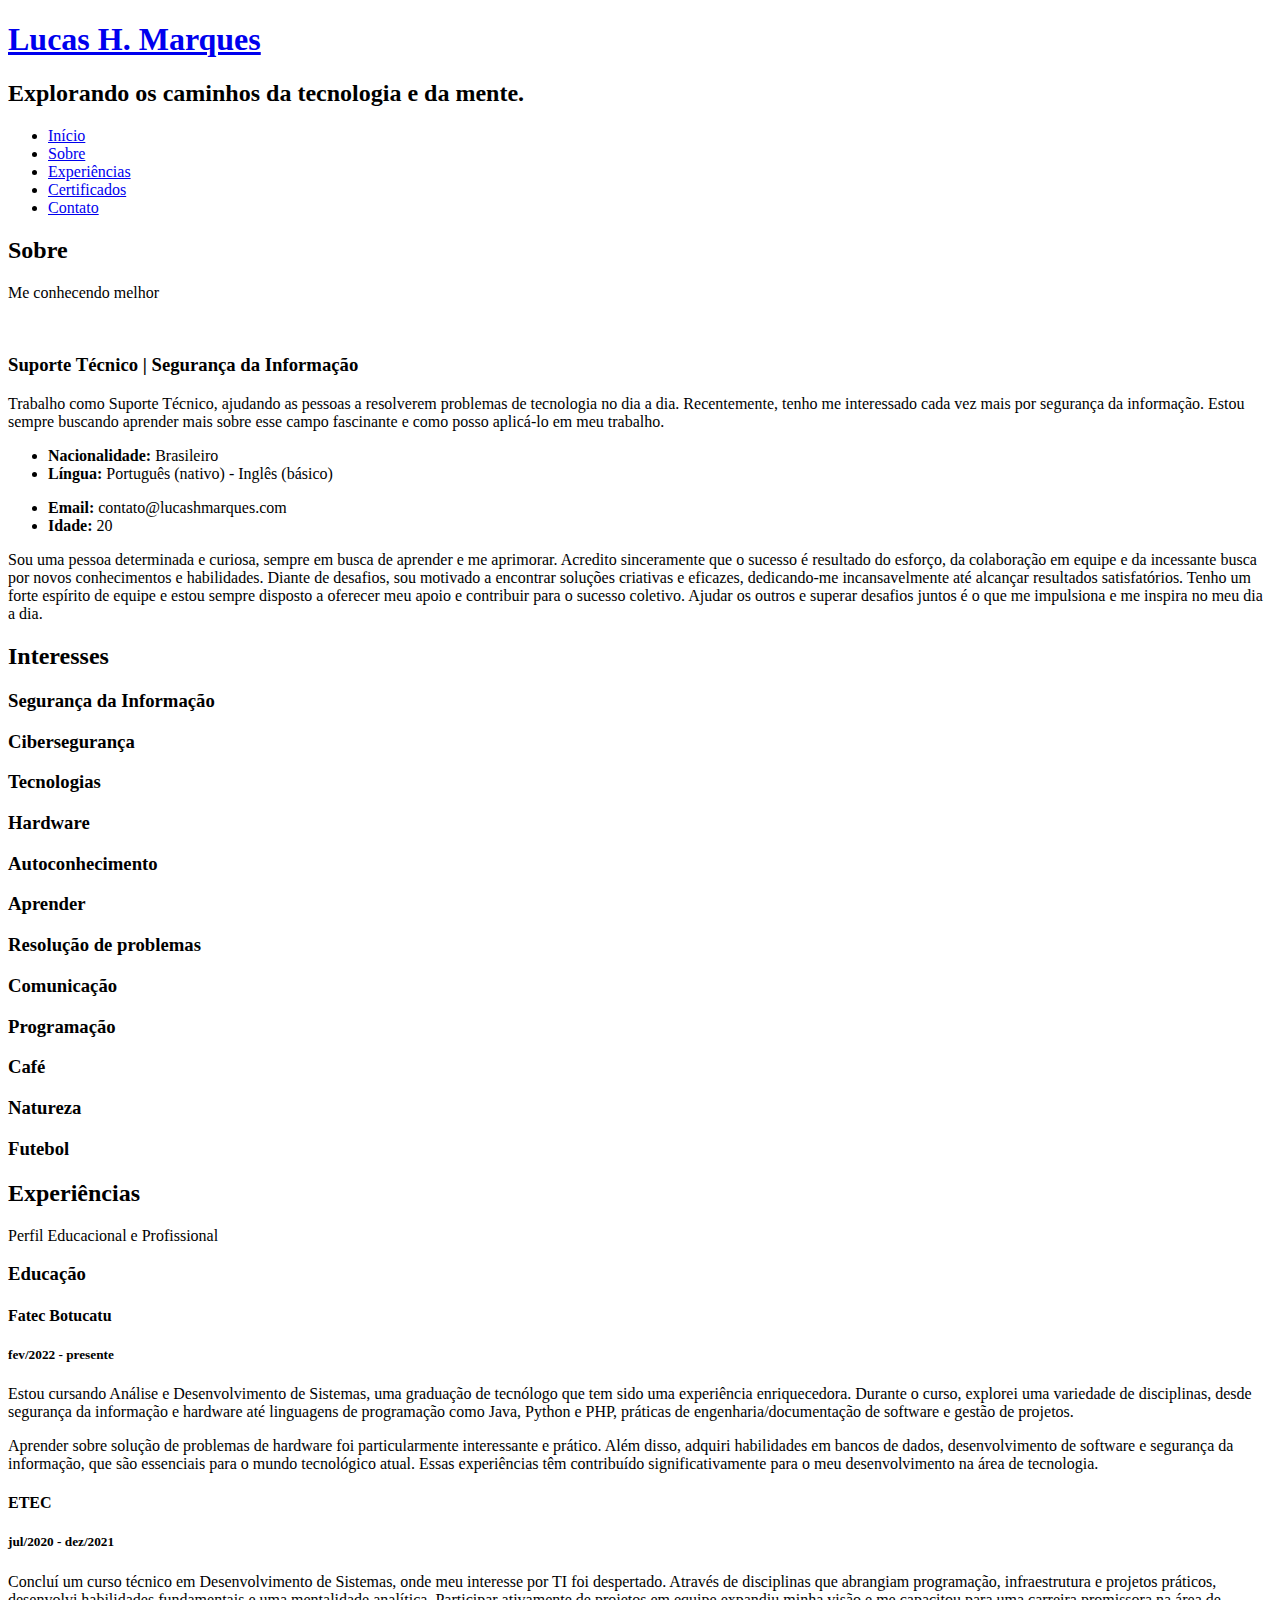
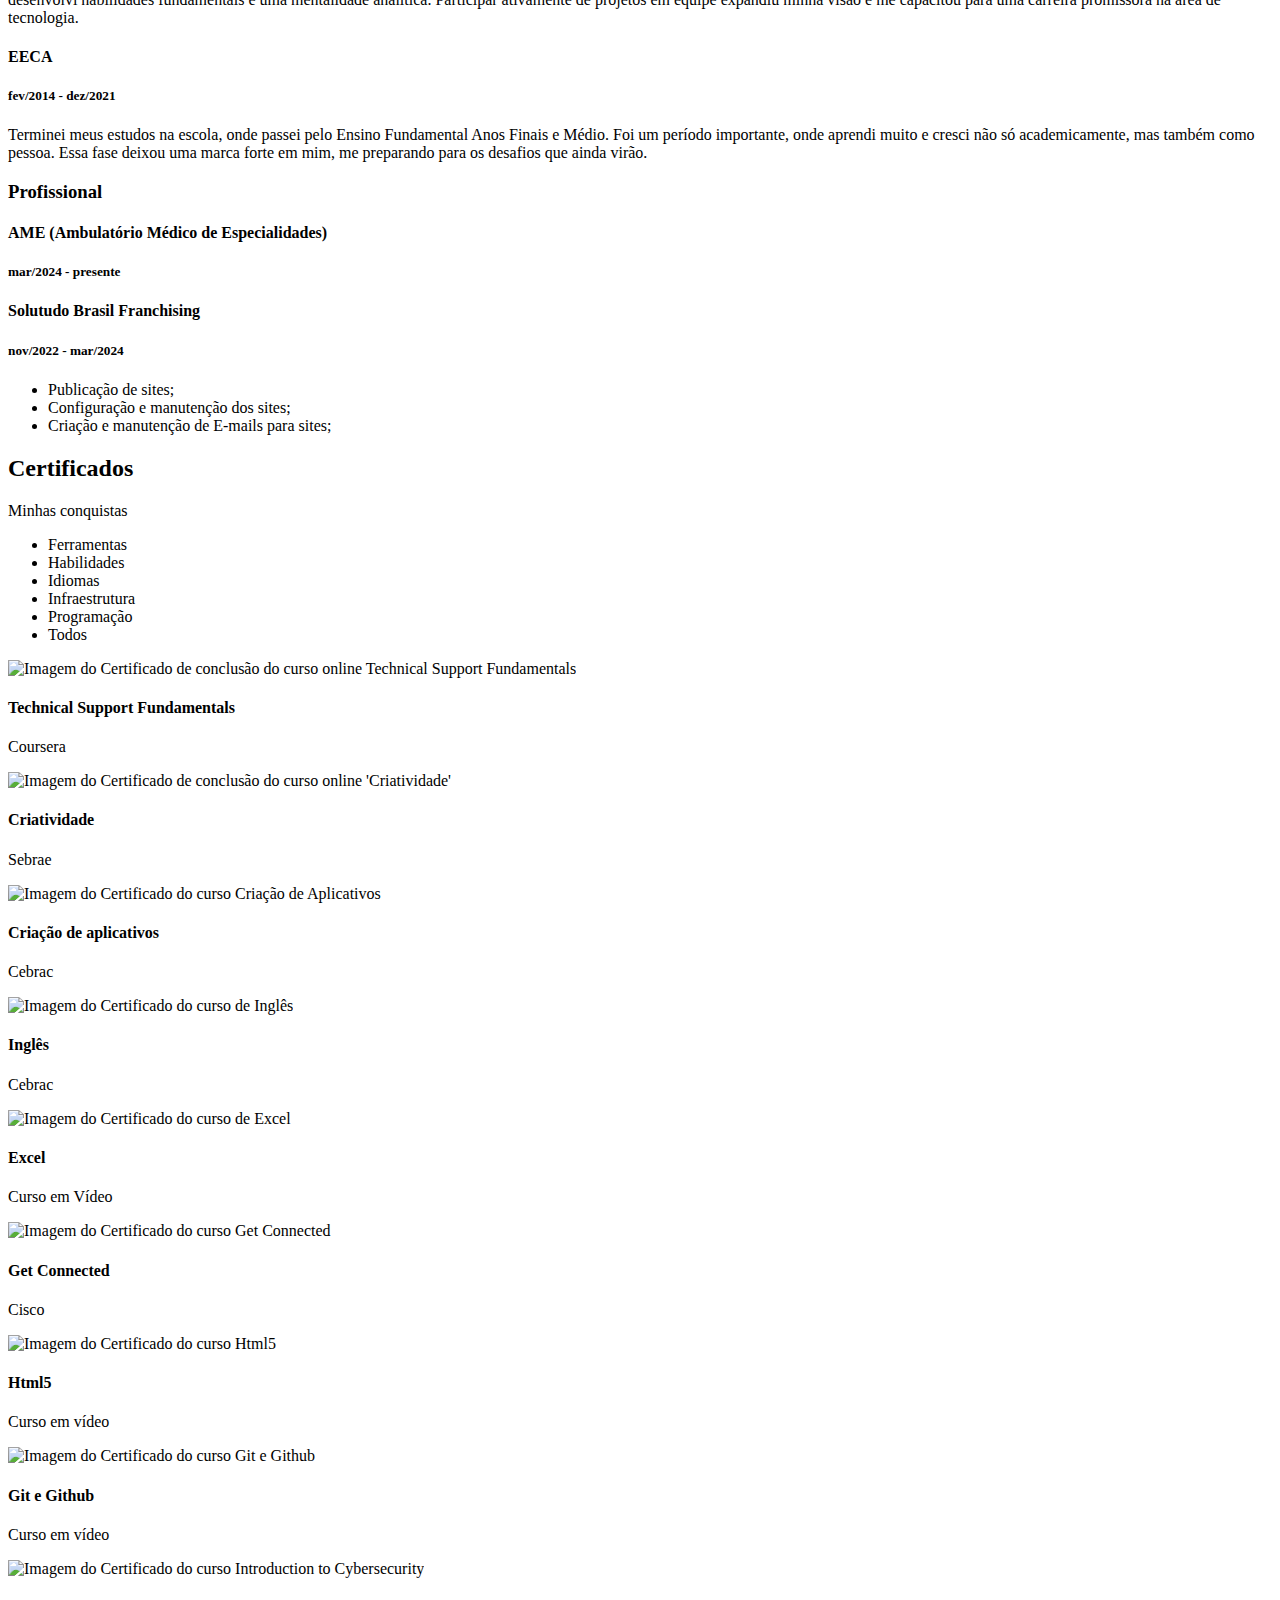
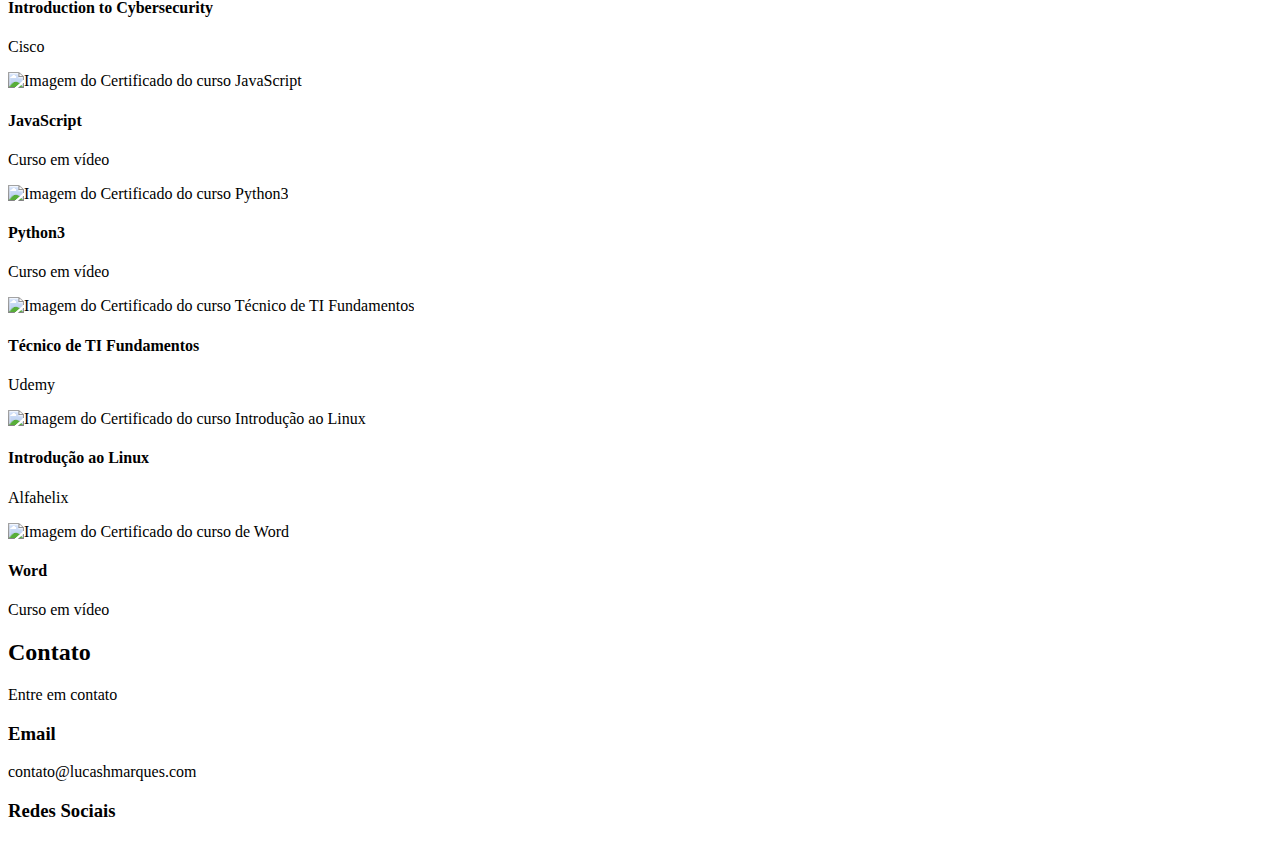
==== index.html @ aad7f7de "Correções" ====
<!DOCTYPE html>
<html lang="pt-br">

<head>
  <meta charset="utf-8">
  <meta content="width=device-width, initial-scale=1.0" name="viewport">  

  <title>Lucas Henrique Marques</title>
  <meta
    content="Lucas H. Marques - Profissional de Suporte Técnico com foco em transição para Analista de Segurança da Informação. Explore minha trajetória profissional, certificações e experiências na área de Tecnologia da Informação."
    name="description">
  <meta
    content="Lucas Henrique Marques, Tecnologia da Informação, Suporte Técnico, Segurança da Informação, Certificados, Experiência Profissional, Educação em Tecnologia, Cibersegurança, Portfólio de Projetos, Infraestrutura de TI, Portfólio, Currículo"
    name="keywords">

  <!-- Favicons -->
  <link href="assets/img/favicon.webp" rel="icon">
  <link href="assets/img/favicon.webp" rel="apple-touch-icon">

  <!-- Google Fonts -->
  <link
    href="https://fonts.googleapis.com/css?family=Open+Sans:300,300i,400,400i,600,600i,700,700i|Raleway:300,300i,400,400i,500,500i,600,600i,700,700i|Poppins:300,300i,400,400i,500,500i,600,600i,700,700i"
    rel="stylesheet">

  <!-- Vendor CSS Files -->
  <link href="assets/vendor/bootstrap/css/bootstrap.min.css" rel="stylesheet">
  <link href="assets/vendor/bootstrap-icons/bootstrap-icons.css" rel="stylesheet">
  <link href="assets/vendor/boxicons/css/boxicons.min.css" rel="stylesheet">
  <link href="assets/vendor/glightbox/css/glightbox.min.css" rel="stylesheet">
  <link href="assets/vendor/remixicon/remixicon.css" rel="stylesheet">
  <link href="assets/vendor/swiper/swiper-bundle.min.css" rel="stylesheet">

  <!-- Template Main CSS File -->
  <link href="assets/css/style.css" rel="stylesheet">

  <!-- =======================================================
  * Template Name: Personal
  * Template URL: https://bootstrapmade.com/personal-free-resume-bootstrap-template/
  * Updated: Mar 17 2024 with Bootstrap v5.3.3
  * Author: BootstrapMade.com
  * License: https://bootstrapmade.com/license/
  ======================================================== -->
</head>

<body>

  <!-- ======= Header ======= -->
  <header id="header">
    <div class="container">

      <h1><a href="index.html">Lucas H. Marques</a></h1>
      
      <h2>Explorando os caminhos da <span>tecnologia</span> e da <span>mente</span>.</h2>

      <nav id="navbar" class="navbar">
        <ul>
          <li><a class="nav-link active" href="#header">Início</a></li>
          <li><a class="nav-link" href="#about">Sobre</a></li>
          <li><a class="nav-link" href="#resume">Experiências</a></li>
          <li><a class="nav-link" href="#portfolio">Certificados</a></li>
          <li><a class="nav-link" href="#contact">Contato</a></li>
        </ul>
        <i class="bi bi-list mobile-nav-toggle"></i>
      </nav><!-- .navbar -->

      <div class="social-links">
        <a href="https://www.linkedin.com/in/lucashenriquemarques" class="linkedin" target="_blank" aria-label="Botão para acessar linkedin"><i
            class="bi bi-linkedin"></i></a>
        <a href="https://github.com/LucasHMarques1" class="github" target="_blank" aria-label="Botão para acessar Github"><i class="bi bi-github"></i></a>
        <a href="https://www.instagram.com/lucashmarques_" class="instagram" target="_blank" aria-label="Botão para acessar instagram"><i
            class="bi bi-instagram"></i></a>
      </div>

    </div>
  </header><!-- End Header -->

  <!-- ======= About Section ======= -->
  <section id="about" class="about">

    <!-- ======= About Me ======= -->
    <div class="about-me container">

      <div class="section-title">
        <h2>Sobre</h2>
        <p>Me conhecendo melhor</p>
      </div>

      <div class="row">
        <div class="col-lg-4" data-aos="fade-right">
          <img src="assets/img/me.webp" class="img-fluid" alt="">
        </div>
        <div class="col-lg-8 pt-4 pt-lg-0 content" data-aos="fade-left">
          <h3>Suporte Técnico | Segurança da Informação</h3>
          <p class="fst-italic">
            Trabalho como Suporte Técnico, ajudando as pessoas a resolverem problemas de tecnologia no dia a dia.
            Recentemente, tenho me interessado cada vez mais por segurança da informação. Estou sempre buscando aprender
            mais sobre esse campo fascinante e como posso aplicá-lo em meu trabalho.
          </p>
          <div class="row">
            <div class="col-lg-6">
              <ul>
                <li><i class="bi bi-chevron-right"></i> <strong>Nacionalidade:</strong> <span>Brasileiro</span></li>
                <li><i class="bi bi-chevron-right"></i> <strong>Língua:</strong> <span>Português (nativo) - Inglês
                    (básico)</span></li>
              </ul>
            </div>
            <div class="col-lg-6">
              <ul>
                <li><i class="bi bi-chevron-right"></i> <strong>Email:</strong> <span>contato@lucashmarques.com</span>
                </li>
                <li><i class="bi bi-chevron-right"></i> <strong>Idade:</strong> <span>20</span></li>
              </ul>
            </div>
          </div>
          <p>
            Sou uma pessoa determinada e curiosa, sempre em busca de aprender e me aprimorar. Acredito sinceramente que
            o sucesso é resultado do esforço, da colaboração em equipe e da incessante busca por novos conhecimentos e
            habilidades. Diante de desafios, sou motivado a encontrar soluções criativas e eficazes, dedicando-me
            incansavelmente até alcançar resultados satisfatórios. Tenho um forte espírito de equipe e estou sempre
            disposto a oferecer meu apoio e contribuir para o sucesso coletivo. Ajudar os outros e superar desafios
            juntos é o que me impulsiona e me inspira no meu dia a dia.
          </p>
        </div>
      </div>

    </div><!-- End About Me -->


    <!-- ======= Interests ======= -->
    <div class="interests container">

      <div class="section-title">
        <h2>Interesses</h2>
      </div>

      <div class="row">
        <div class="col-lg-3 col-md-4">
          <div class="icon-box">
            <i class="ri-lock-line" style="color: #ffbb2c;"></i>
            <h3>Segurança da Informação</h3>
          </div>
        </div>
        <div class="col-lg-3 col-md-4 mt-4 mt-md-0">
          <div class="icon-box">
            <i class="ri-shield-star-line" style="color: #5578ff;"></i>
            <h3>Cibersegurança</h3>
          </div>
        </div>
        <div class="col-lg-3 col-md-4 mt-4 mt-md-0">
          <div class="icon-box">
            <i class="ri-settings-3-line" style="color: #e80368;"></i>
            <h3>Tecnologias</h3>
          </div>
        </div>
        <div class="col-lg-3 col-md-4 mt-4 mt-lg-0">
          <div class="icon-box">
            <i class="ri-cpu-line" style="color: #e361ff;"></i>
            <h3>Hardware</h3>
          </div>
        </div>
        <div class="col-lg-3 col-md-4 mt-4">
          <div class="icon-box">
            <i class="ri-lightbulb-flash-line" style="color: #47aeff;"></i>
            <h3>Autoconhecimento</h3>
          </div>
        </div>
        <div class="col-lg-3 col-md-4 mt-4">
          <div class="icon-box">
            <i class="ri-book-line" style="color: #ffa76e;"></i>
            <h3>Aprender</h3>
          </div>
        </div>
        <div class="col-lg-3 col-md-4 mt-4">
          <div class="icon-box">
            <i class="ri-tools-line" style="color: #11dbcf;"></i>
            <h3>Resolução de problemas</h3>
          </div>
        </div>
        <div class="col-lg-3 col-md-4 mt-4">
          <div class="icon-box">
            <i class="ri-chat-3-line" style="color: #4233ff;"></i>
            <h3>Comunicação</h3>
          </div>
        </div>
        <div class="col-lg-3 col-md-4 mt-4">
          <div class="icon-box">
            <i class="ri-code-s-slash-line" style="color: #b2904f;"></i>
            <h3>Programação</h3>
          </div>
        </div>
        <div class="col-lg-3 col-md-4 mt-4">
          <div class="icon-box">
            <i class="ri-cup-line" style="color: #b20969;"></i>
            <h3>Café</h3>
          </div>
        </div>
        <div class="col-lg-3 col-md-4 mt-4">
          <div class="icon-box">
            <i class="ri-tree-line" style="color: #ff5828;"></i>
            <h3>Natureza</h3>
          </div>
        </div>
        <div class="col-lg-3 col-md-4 mt-4">
          <div class="icon-box">
            <i class="ri-football-line" style="color: #29cc61;"></i>
            <h3>Futebol</h3>
          </div>
        </div>
      </div>

    </div><!-- End Interests -->



  </section><!-- End About Section -->

  <!-- ======= Resume Section ======= -->
  <section id="resume" class="resume">
    <div class="container">

      <div class="section-title">
        <h2>Experiências</h2>
        <p>Perfil Educacional e Profissional</p>
      </div>

      <div class="row">
        <div class="col-lg-6">
          <h3 class="resume-title">Educação</h3>
          <div class="resume-item">
            <h4>Fatec Botucatu</h4>
            <h5>fev/2022 - presente</h5>
            <p>Estou cursando Análise e Desenvolvimento de Sistemas, uma graduação de tecnólogo que tem sido uma
              experiência enriquecedora. Durante o curso, explorei uma variedade de disciplinas, desde segurança da
              informação e hardware até linguagens de programação como Java, Python e PHP, práticas de
              engenharia/documentação de software e gestão de projetos.</p>
            <p>Aprender sobre solução de problemas de hardware foi particularmente interessante e prático. Além disso,
              adquiri habilidades em bancos de dados, desenvolvimento de software e segurança da informação, que são
              essenciais para o mundo tecnológico atual. Essas experiências têm contribuído significativamente para o
              meu desenvolvimento na área de tecnologia.</p>
          </div>

          <div class="resume-item">
            <h4>ETEC</h4>
            <h5>jul/2020 - dez/2021</h5>
            <p>Concluí um curso técnico em Desenvolvimento de Sistemas, onde meu interesse por TI foi despertado.
              Através de disciplinas que abrangiam programação, infraestrutura e projetos práticos, desenvolvi
              habilidades fundamentais e uma mentalidade analítica. Participar ativamente de projetos em equipe expandiu
              minha visão e me capacitou para uma carreira promissora na área de tecnologia.</p>
          </div>

          <div class="resume-item">
            <h4>EECA</h4>
            <h5>fev/2014 - dez/2021</h5>
            <p>Terminei meus estudos na escola, onde passei pelo Ensino Fundamental Anos Finais e Médio. Foi um período
              importante, onde aprendi muito e cresci não só academicamente, mas também como pessoa. Essa fase deixou
              uma marca forte em mim, me preparando para os desafios que ainda virão.</p>
          </div>
        </div>

        <div class="col-lg-6">
          <h3 class="resume-title">Profissional</h3>
          <div class="resume-item">
            <h4>AME (Ambulatório Médico de Especialidades)</h4>
            <h5>mar/2024 - presente</h5>
          </div>
          <div class="resume-item">
            <h4>Solutudo Brasil Franchising</h4>
            <h5>nov/2022 - mar/2024</h5>
            <p>
            <ul>
              <li>Publicação de sites;</li>
              <li>Configuração e manutenção dos sites;</li>
              <li>Criação e manutenção de E-mails para sites;</li>
            </ul>
            </p>
          </div>
        </div>
      </div>

    </div>
  </section><!-- End Resume Section -->

  <!-- ======= Portfolio Section ======= -->
  <section id="portfolio" class="portfolio">
    <div class="container">

      <div class="section-title">
        <h2>Certificados</h2>
        <p>Minhas conquistas</p>
      </div>

      <div class="row">
        <div class="col-lg-12 d-flex justify-content-center">
          <ul id="portfolio-flters">
            <li data-filter=".filter-ferramentas">Ferramentas</li>
            <li data-filter=".filter-habilidades">Habilidades</li>
            <li data-filter=".filter-idiomas">Idiomas</li>
            <li data-filter=".filter-infraestrutura">Infraestrutura</li>
            <li data-filter=".filter-programacao">Programação</li>
            <li data-filter="*" class="filter-active">Todos</li>
          </ul>
        </div>
      </div>

      <div class="row portfolio-container">

        <div class="col-lg-4 col-md-6 portfolio-item filter-infraestrutura">
          <div class="portfolio-wrap">
            <img src="assets/img/portfolio/technical_support_fundamentals.webp" class="img-fluid"
              alt="Imagem do Certificado de conclusão do curso online Technical Support Fundamentals">
            <div class="portfolio-info">
              <h4>Technical Support Fundamentals</h4>
              <p>Coursera</p>
              <div class="portfolio-links">
                <a href="assets/img/portfolio/technical_support_fundamentals.webp" data-gallery="portfolioGallery"
                  class="portfolio-lightbox" title="Technical Support Fundamentals"><i class="bx bx-plus"></i></a>
              </div>
            </div>
          </div>
        </div>

        <div class="col-lg-4 col-md-6 portfolio-item filter-habilidades">
          <div class="portfolio-wrap">
            <img src="assets/img/portfolio/criatividade.webp" class="img-fluid"
              alt="Imagem do Certificado de conclusão do curso online 'Criatividade'">
            <div class="portfolio-info">
              <h4>Criatividade</h4>
              <p>Sebrae</p>
              <div class="portfolio-links">
                <a href="assets/img/portfolio/criatividade.webp" data-gallery="portfolioGallery"
                  class="portfolio-lightbox" title="Criatividade"><i class="bx bx-plus"></i></a>
              </div>
            </div>
          </div>
        </div>

        <div class="col-lg-4 col-md-6 portfolio-item filter-programacao">
          <div class="portfolio-wrap">
            <img src="assets/img/portfolio/criacao_de_aplicativos.webp" class="img-fluid"
              alt="Imagem do Certificado do curso Criação de Aplicativos">
            <div class="portfolio-info">
              <h4>Criação de aplicativos</h4>
              <p>Cebrac</p>
              <div class="portfolio-links">
                <a href="assets/img/portfolio/criacao_de_aplicativos.webp" data-gallery="portfolioGallery"
                  class="portfolio-lightbox" title="Criação de aplicativos"><i class="bx bx-plus"></i></a>
              </div>
            </div>
          </div>
        </div>

        <div class="col-lg-4 col-md-6 portfolio-item filter-idiomas">
          <div class="portfolio-wrap">
            <img src="assets/img/portfolio/ingles.webp" class="img-fluid"
              alt="Imagem do Certificado do curso de Inglês">
            <div class="portfolio-info">
              <h4>Inglês</h4>
              <p>Cebrac</p>
              <div class="portfolio-links">
                <a href="assets/img/portfolio/ingles.webp" data-gallery="portfolioGallery" class="portfolio-lightbox"
                  title="Inglês"><i class="bx bx-plus"></i></a>
              </div>
            </div>
          </div>
        </div>

        <div class="col-lg-4 col-md-6 portfolio-item filter-ferramentas">
          <div class="portfolio-wrap">
            <img src="assets/img/portfolio/excel.webp" class="img-fluid" alt="Imagem do Certificado do curso de Excel">
            <div class="portfolio-info">
              <h4>Excel</h4>
              <p>Curso em Vídeo</p>
              <div class="portfolio-links">
                <a href="assets/img/portfolio/excel.webp" data-gallery="portfolioGallery" class="portfolio-lightbox"
                  title="Excel"><i class="bx bx-plus"></i></a>
              </div>
            </div>
          </div>
        </div>

        <div class="col-lg-4 col-md-6 portfolio-item filter-infraestrutura">
          <div class="portfolio-wrap">
            <img src="assets/img/portfolio/get_connected.webp" class="img-fluid"
              alt="Imagem do Certificado do curso Get Connected">
            <div class="portfolio-info">
              <h4>Get Connected</h4>
              <p>Cisco</p>
              <div class="portfolio-links">
                <a href="assets/img/portfolio/get_connected.webp" data-gallery="portfolioGallery"
                  class="portfolio-lightbox" title="Get Connected"><i class="bx bx-plus"></i></a>
              </div>
            </div>
          </div>
        </div>

        <div class="col-lg-4 col-md-6 portfolio-item filter-programacao">
          <div class="portfolio-wrap">
            <img src="assets/img/portfolio/html5.webp" class="img-fluid" alt="Imagem do Certificado do curso Html5">
            <div class="portfolio-info">
              <h4>Html5</h4>
              <p>Curso em vídeo</p>
              <div class="portfolio-links">
                <a href="assets/img/portfolio/html5.webp" data-gallery="portfolioGallery" class="portfolio-lightbox"
                  title="Html5"><i class="bx bx-plus"></i></a>
              </div>
            </div>
          </div>
        </div>

        <div class="col-lg-4 col-md-6 portfolio-item filter-programacao">
          <div class="portfolio-wrap">
            <img src="assets/img/portfolio/git_github.webp" class="img-fluid"
              alt="Imagem do Certificado do curso Git e Github">
            <div class="portfolio-info">
              <h4>Git e Github</h4>
              <p>Curso em vídeo</p>
              <div class="portfolio-links">
                <a href="assets/img/portfolio/git_github.webp" data-gallery="portfolioGallery"
                  class="portfolio-lightbox" title="Git e Github"><i class="bx bx-plus"></i></a>
              </div>
            </div>
          </div>
        </div>

        <div class="col-lg-4 col-md-6 portfolio-item filter-infraestrutura">
          <div class="portfolio-wrap">
            <img src="assets/img/portfolio/introduction_to_cybersecurity.webp" class="img-fluid"
              alt="Imagem do Certificado do curso Introduction to Cybersecurity">
            <div class="portfolio-info">
              <h4>Introduction to Cybersecurity</h4>
              <p>Cisco</p>
              <div class="portfolio-links">
                <a href="assets/img/portfolio/introduction_to_cybersecurity.webp" data-gallery="portfolioGallery"
                  class="portfolio-lightbox" title="Introduction to Cybersecurity"><i class="bx bx-plus"></i></a>
              </div>
            </div>
          </div>
        </div>

        <div class="col-lg-4 col-md-6 portfolio-item filter-programacao">
          <div class="portfolio-wrap">
            <img src="assets/img/portfolio/javascript.webp" class="img-fluid"
              alt="Imagem do Certificado do curso JavaScript">
            <div class="portfolio-info">
              <h4>JavaScript</h4>
              <p>Curso em vídeo</p>
              <div class="portfolio-links">
                <a href="assets/img/portfolio/javascript.webp" data-gallery="portfolioGallery"
                  class="portfolio-lightbox" title="JavaScript"><i class="bx bx-plus"></i></a>
              </div>
            </div>
          </div>
        </div>

        <div class="col-lg-4 col-md-6 portfolio-item filter-programacao">
          <div class="portfolio-wrap">
            <img src="assets/img/portfolio/python3.webp" class="img-fluid" alt="Imagem do Certificado do curso Python3">
            <div class="portfolio-info">
              <h4>Python3</h4>
              <p>Curso em vídeo</p>
              <div class="portfolio-links">
                <a href="assets/img/portfolio/python3.webp" data-gallery="portfolioGallery" class="portfolio-lightbox"
                  title="Python3"><i class="bx bx-plus"></i></a>
              </div>
            </div>
          </div>
        </div>

        <div class="col-lg-4 col-md-6 portfolio-item filter-infraestrutura">
          <div class="portfolio-wrap">
            <img src="assets/img/portfolio/fundamentos_ti.webp" class="img-fluid"
              alt="Imagem do Certificado do curso Técnico de TI Fundamentos">
            <div class="portfolio-info">
              <h4>Técnico de TI Fundamentos</h4>
              <p>Udemy</p>
              <div class="portfolio-links">
                <a href="assets/img/portfolio/fundamentos_ti.webp" data-gallery="portfolioGallery"
                  class="portfolio-lightbox" title="Técnico de TI Fundamentos"><i class="bx bx-plus"></i></a>
              </div>
            </div>
          </div>
        </div>

        <div class="col-lg-4 col-md-6 portfolio-item filter-infraestrutura">
          <div class="portfolio-wrap">
            <img src="assets/img/portfolio/introducao_linux.webp" class="img-fluid"
              alt="Imagem do Certificado do curso Introdução ao Linux">
            <div class="portfolio-info">
              <h4>Introdução ao Linux</h4>
              <p>Alfahelix</p>
              <div class="portfolio-links">
                <a href="assets/img/portfolio/introducao_linux.webp" data-gallery="portfolioGallery"
                  class="portfolio-lightbox" title="Introdução ao Linux"><i class="bx bx-plus"></i></a>
              </div>
            </div>
          </div>
        </div>

        <div class="col-lg-4 col-md-6 portfolio-item filter-ferramentas">
          <div class="portfolio-wrap">
            <img src="assets/img/portfolio/word.webp" class="img-fluid" alt="Imagem do Certificado do curso de Word">
            <div class="portfolio-info">
              <h4>Word</h4>
              <p>Curso em vídeo</p>
              <div class="portfolio-links">
                <a href="assets/img/portfolio/word.webp" data-gallery="portfolioGallery" class="portfolio-lightbox"
                  title="Word"><i class="bx bx-plus"></i></a>
              </div>
            </div>
          </div>
        </div>

      </div>

    </div>
  </section><!-- End Portfolio Section -->

  <!-- ======= Contact Section ======= -->
  <section id="contact" class="contact">
    <div class="container">

      <div class="section-title">
        <h2>Contato</h2>
        <p>Entre em contato</p>
      </div>

      <div class="row mt-2">

        <div class="col-md-6 d-flex align-items-stretch">
          <div class="info-box">
            <i class="bx bx-mail-send"></i>
            <h3>Email</h3>
            <p>contato@lucashmarques.com</p>
          </div>
        </div>

        <div class="col-md-6 mt-4 mt-md-0 d-flex align-items-stretch">
          <div class="info-box">
            <i class="bx bx-share-alt"></i>
            <h3>Redes Sociais</h3>
            <div class="social-links">
              <a href="https://www.linkedin.com/in/lucashenriquemarques" class="linkedin" target="_blank" aria-label="Botão para acessar linkedin"><i
                  class="bi bi-linkedin"></i></a>
              <a href="https://github.com/LucasHMarques1" class="facebook" target="_blank" aria-label="Botão para acessar Github"><i
                  class="bi bi-github"></i></a>
              <a href="https://www.instagram.com/lucashmarques_" class="instagram" target="_blank" aria-label="Botão para acessar Instagram"><i
                  class="bi bi-instagram"></i></a>
            </div>
          </div>
        </div>
      </div>
    </div>
  </section><!-- End Contact Section -->

  <!-- Vendor JS Files -->
  <script src="assets/vendor/purecounter/purecounter_vanilla.js"></script>
  <script src="assets/vendor/bootstrap/js/bootstrap.bundle.min.js"></script>
  <script src="assets/vendor/glightbox/js/glightbox.min.js"></script>
  <script src="assets/vendor/isotope-layout/isotope.pkgd.min.js"></script>
  <script src="assets/vendor/swiper/swiper-bundle.min.js"></script>
  <script src="assets/vendor/waypoints/noframework.waypoints.js"></script>

  <!-- Template Main JS File -->
  <script src="assets/js/main.js"></script>

</body>

</html>
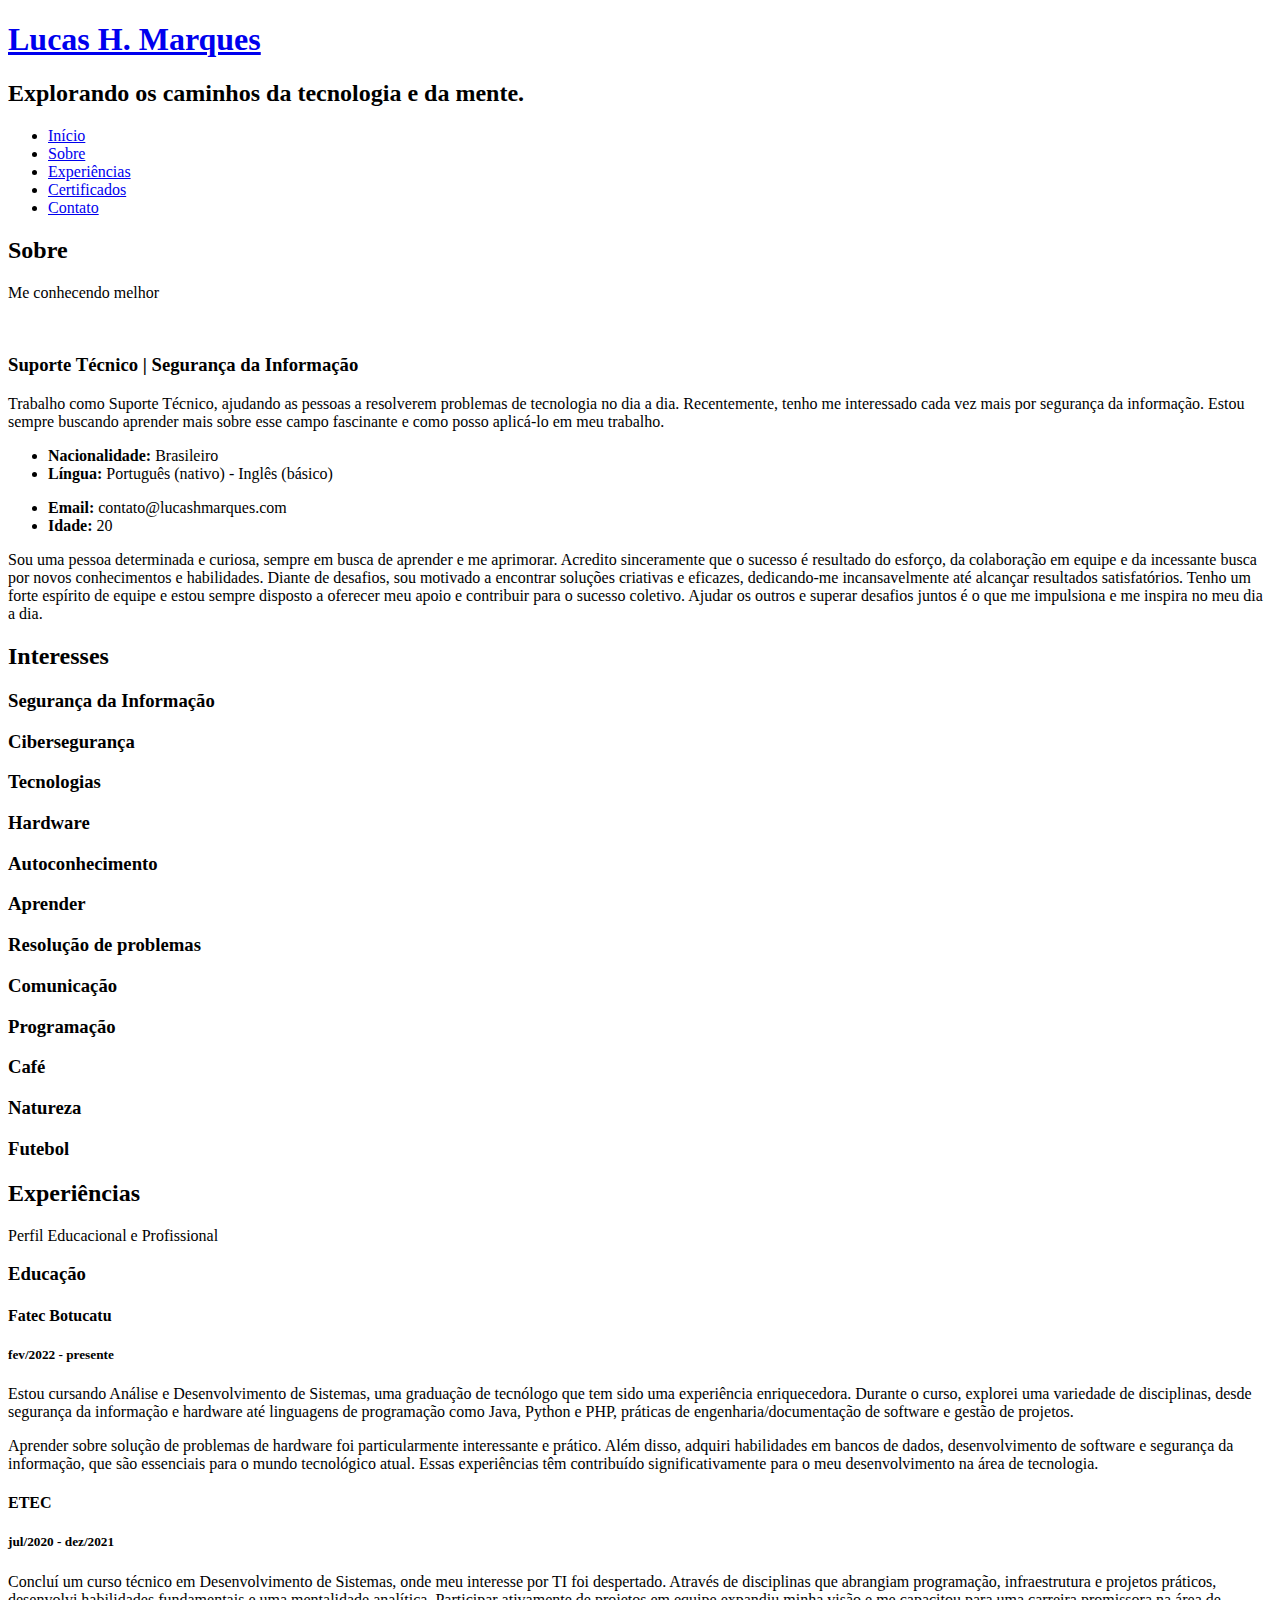
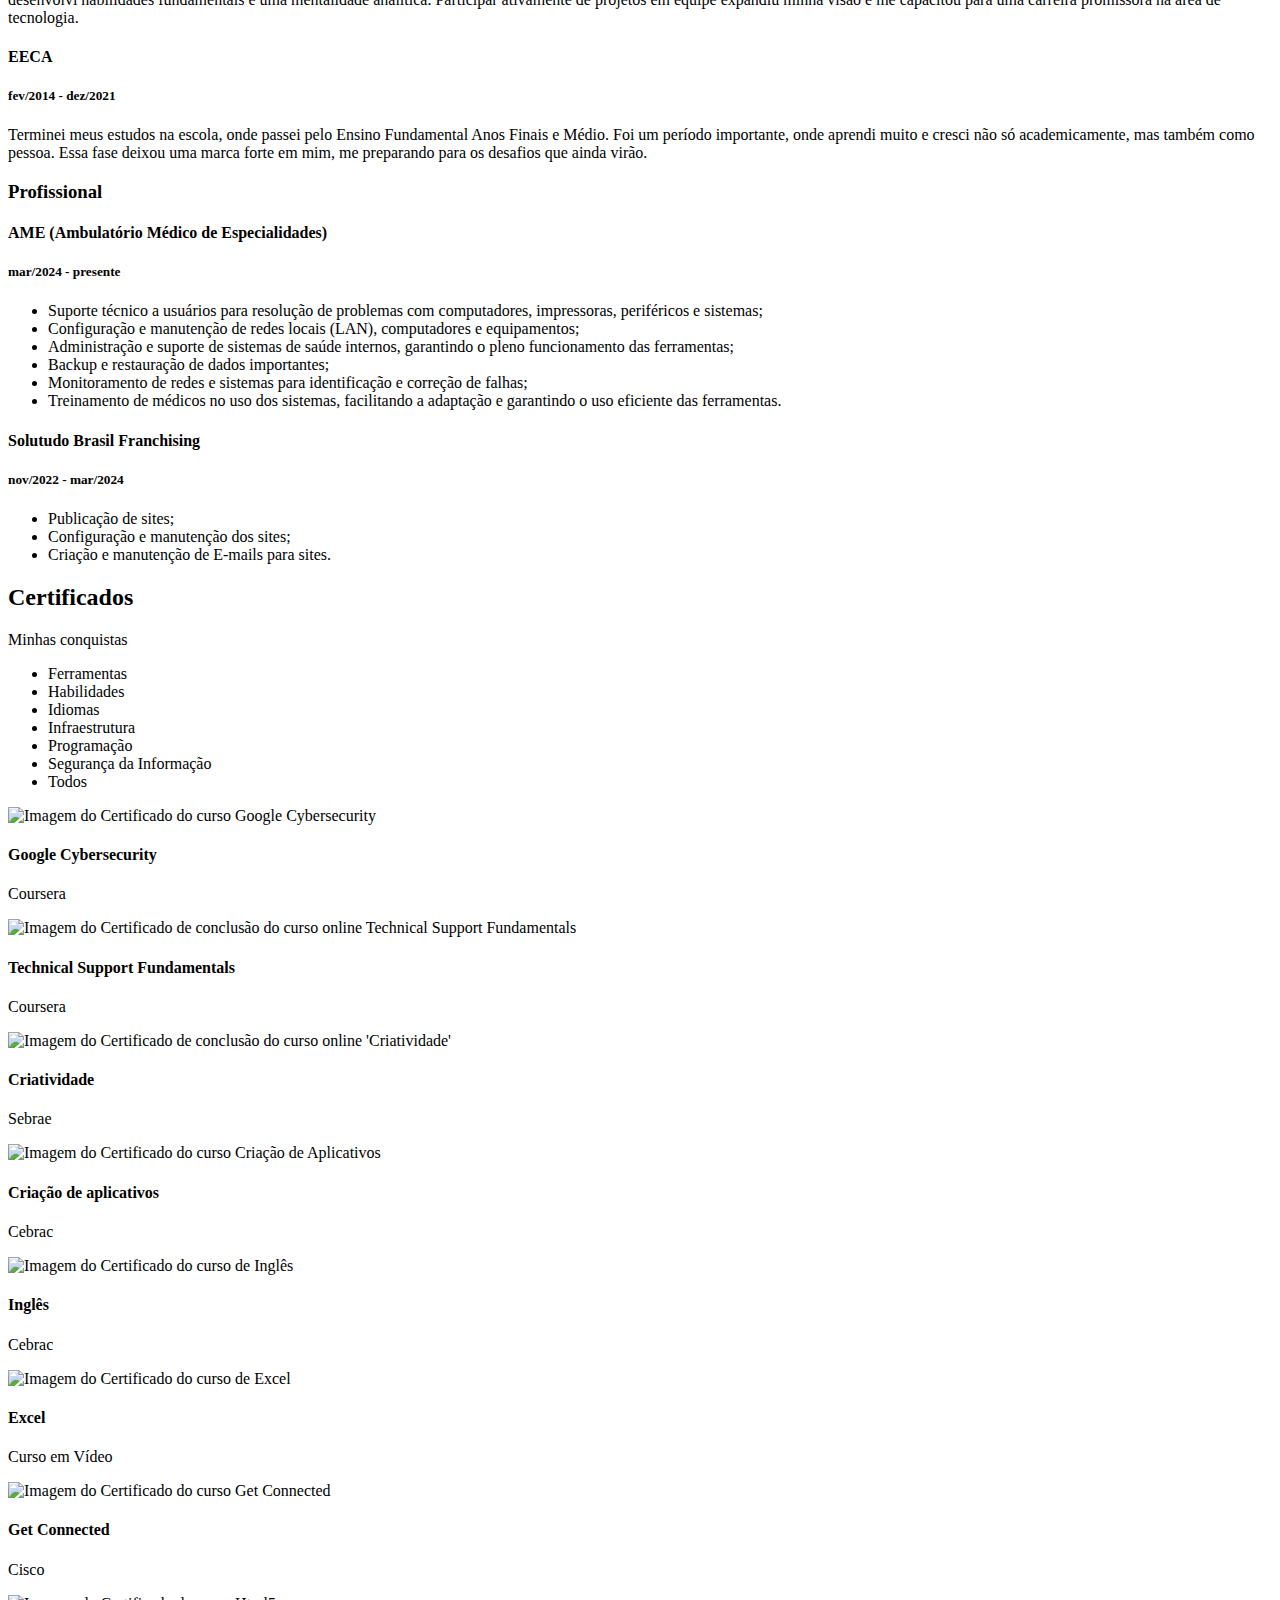
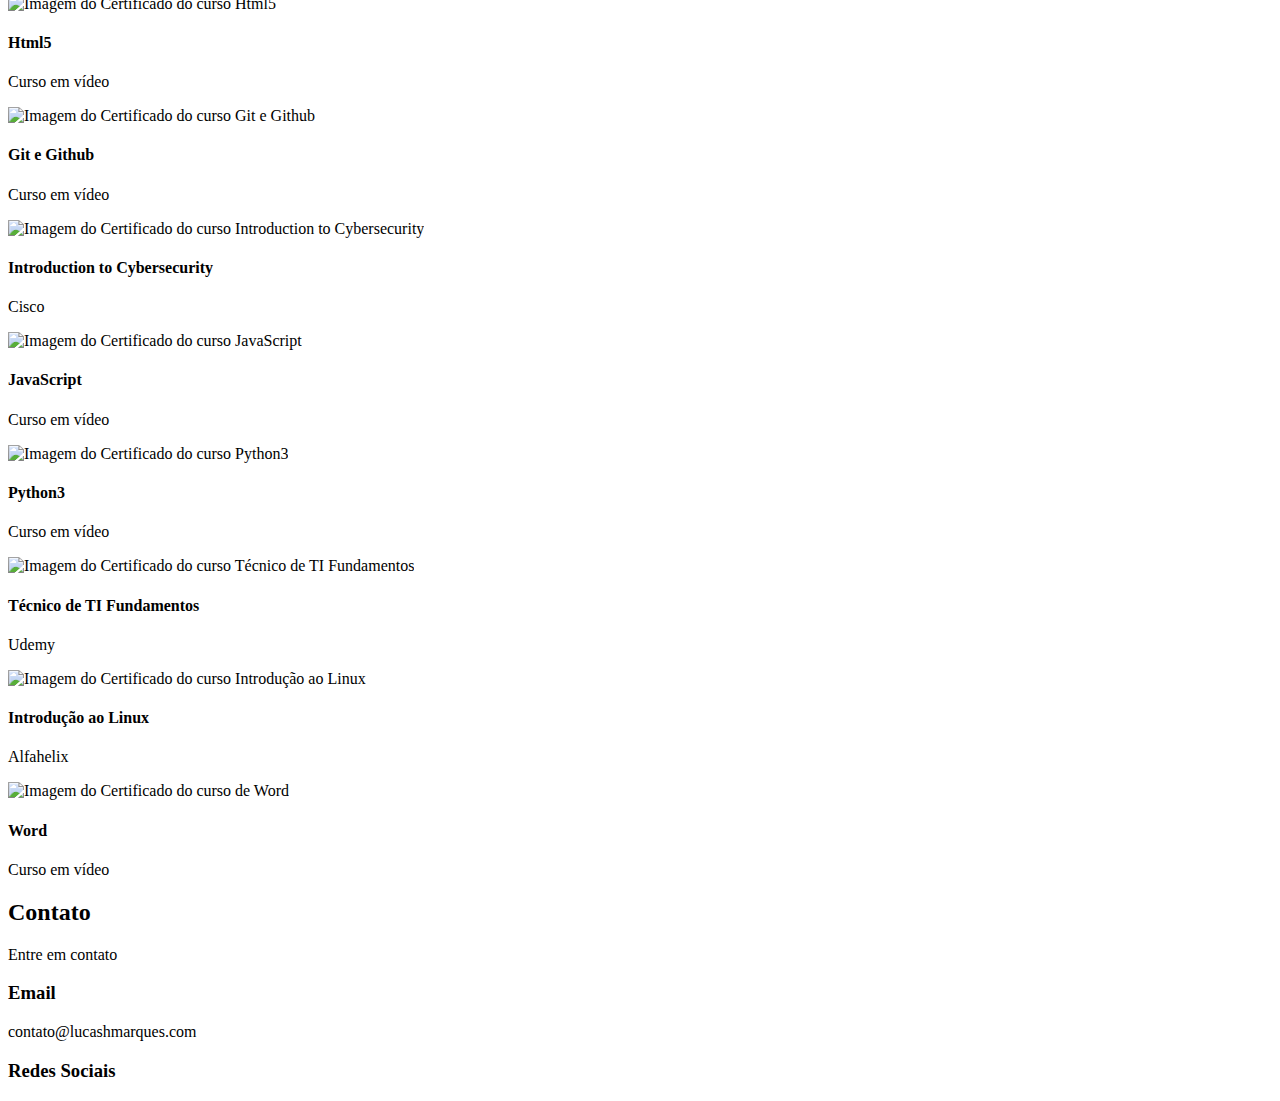
==== commit e06f1dc6: "Atualização de atividades no trabalho" ====
--- a/index.html
+++ b/index.html
@@ -3,7 +3,17 @@
 
 <head>
   <meta charset="utf-8">
-  <meta content="width=device-width, initial-scale=1.0" name="viewport">  
+  <meta content="width=device-width, initial-scale=1.0" name="viewport">
+
+  <!-- Google tag (gtag.js) -->
+  <script async src="https://www.googletagmanager.com/gtag/js?id=G-94T53KBCB8"></script>
+  <script>
+    window.dataLayer = window.dataLayer || [];
+    function gtag() { dataLayer.push(arguments); }
+    gtag('js', new Date());
+
+    gtag('config', 'G-94T53KBCB8');
+  </script>
 
   <title>Lucas Henrique Marques</title>
   <meta
@@ -49,7 +59,6 @@
     <div class="container">
 
       <h1><a href="index.html">Lucas H. Marques</a></h1>
-      
       <h2>Explorando os caminhos da <span>tecnologia</span> e da <span>mente</span>.</h2>
 
       <nav id="navbar" class="navbar">
@@ -64,11 +73,12 @@
       </nav><!-- .navbar -->
 
       <div class="social-links">
-        <a href="https://www.linkedin.com/in/lucashenriquemarques" class="linkedin" target="_blank" aria-label="Botão para acessar linkedin"><i
-            class="bi bi-linkedin"></i></a>
-        <a href="https://github.com/LucasHMarques1" class="github" target="_blank" aria-label="Botão para acessar Github"><i class="bi bi-github"></i></a>
-        <a href="https://www.instagram.com/lucashmarques_" class="instagram" target="_blank" aria-label="Botão para acessar instagram"><i
-            class="bi bi-instagram"></i></a>
+        <a href="https://www.linkedin.com/in/lucashenriquemarques" class="linkedin" target="_blank"
+          aria-label="Botão para acessar linkedin"><i class="bi bi-linkedin"></i></a>
+        <a href="https://github.com/LucasHMarques1" class="github" target="_blank"
+          aria-label="Botão para acessar Github"><i class="bi bi-github"></i></a>
+        <a href="https://www.instagram.com/lucashmarques_" class="instagram" target="_blank"
+          aria-label="Botão para acessar instagram"><i class="bi bi-instagram"></i></a>
       </div>
 
     </div>
@@ -262,6 +272,19 @@
           <div class="resume-item">
             <h4>AME (Ambulatório Médico de Especialidades)</h4>
             <h5>mar/2024 - presente</h5>
+            <p>
+            <ul>
+              <li>Suporte técnico a usuários para resolução de problemas com computadores, impressoras, periféricos e
+                sistemas;</li>
+              <li>Configuração e manutenção de redes locais (LAN), computadores e equipamentos;</li>
+              <li>Administração e suporte de sistemas de saúde internos, garantindo o pleno funcionamento das
+                ferramentas;</li>
+              <li>Backup e restauração de dados importantes;</li>
+              <li>Monitoramento de redes e sistemas para identificação e correção de falhas;</li>
+              <li>Treinamento de médicos no uso dos sistemas, facilitando a adaptação e garantindo o uso eficiente das
+                ferramentas.</li>
+            </ul>
+            </p>
           </div>
           <div class="resume-item">
             <h4>Solutudo Brasil Franchising</h4>
@@ -270,7 +293,7 @@
             <ul>
               <li>Publicação de sites;</li>
               <li>Configuração e manutenção dos sites;</li>
-              <li>Criação e manutenção de E-mails para sites;</li>
+              <li>Criação e manutenção de E-mails para sites.</li>
             </ul>
             </p>
           </div>
@@ -297,6 +320,7 @@
             <li data-filter=".filter-idiomas">Idiomas</li>
             <li data-filter=".filter-infraestrutura">Infraestrutura</li>
             <li data-filter=".filter-programacao">Programação</li>
+            <li data-filter=".filter-si">Segurança da Informação</li>
             <li data-filter="*" class="filter-active">Todos</li>
           </ul>
         </div>
@@ -304,6 +328,21 @@
 
       <div class="row portfolio-container">
 
+        <div class="col-lg-4 col-md-6 portfolio-item filter-si">
+          <div class="portfolio-wrap">
+            <img src="assets/img/portfolio/google_cybersecurity.webp" class="img-fluid"
+              alt="Imagem do Certificado do curso Google Cybersecurity">
+            <div class="portfolio-info">
+              <h4>Google Cybersecurity</h4>
+              <p>Coursera</p>
+              <div class="portfolio-links">
+                <a href="assets/img/portfolio/google_cybersecurity.webp" data-gallery="portfolioGallery"
+                  class="portfolio-lightbox" title="Google Cybersecurity"><i class="bx bx-plus"></i></a>
+              </div>
+            </div>
+          </div>
+        </div>
+
         <div class="col-lg-4 col-md-6 portfolio-item filter-infraestrutura">
           <div class="portfolio-wrap">
             <img src="assets/img/portfolio/technical_support_fundamentals.webp" class="img-fluid"
@@ -422,7 +461,7 @@
           </div>
         </div>
 
-        <div class="col-lg-4 col-md-6 portfolio-item filter-infraestrutura">
+        <div class="col-lg-4 col-md-6 portfolio-item filter-si">
           <div class="portfolio-wrap">
             <img src="assets/img/portfolio/introduction_to_cybersecurity.webp" class="img-fluid"
               alt="Imagem do Certificado do curso Introduction to Cybersecurity">
@@ -539,12 +578,12 @@
             <i class="bx bx-share-alt"></i>
             <h3>Redes Sociais</h3>
             <div class="social-links">
-              <a href="https://www.linkedin.com/in/lucashenriquemarques" class="linkedin" target="_blank" aria-label="Botão para acessar linkedin"><i
-                  class="bi bi-linkedin"></i></a>
-              <a href="https://github.com/LucasHMarques1" class="facebook" target="_blank" aria-label="Botão para acessar Github"><i
-                  class="bi bi-github"></i></a>
-              <a href="https://www.instagram.com/lucashmarques_" class="instagram" target="_blank" aria-label="Botão para acessar Instagram"><i
-                  class="bi bi-instagram"></i></a>
+              <a href="https://www.linkedin.com/in/lucashenriquemarques" class="linkedin" target="_blank"
+                aria-label="Botão para acessar linkedin"><i class="bi bi-linkedin"></i></a>
+              <a href="https://github.com/LucasHMarques1" class="facebook" target="_blank"
+                aria-label="Botão para acessar Github"><i class="bi bi-github"></i></a>
+              <a href="https://www.instagram.com/lucashmarques_" class="instagram" target="_blank"
+                aria-label="Botão para acessar Instagram"><i class="bi bi-instagram"></i></a>
             </div>
           </div>
         </div>
@@ -565,4 +604,4 @@
 
 </body>
 
-</html>
+</html>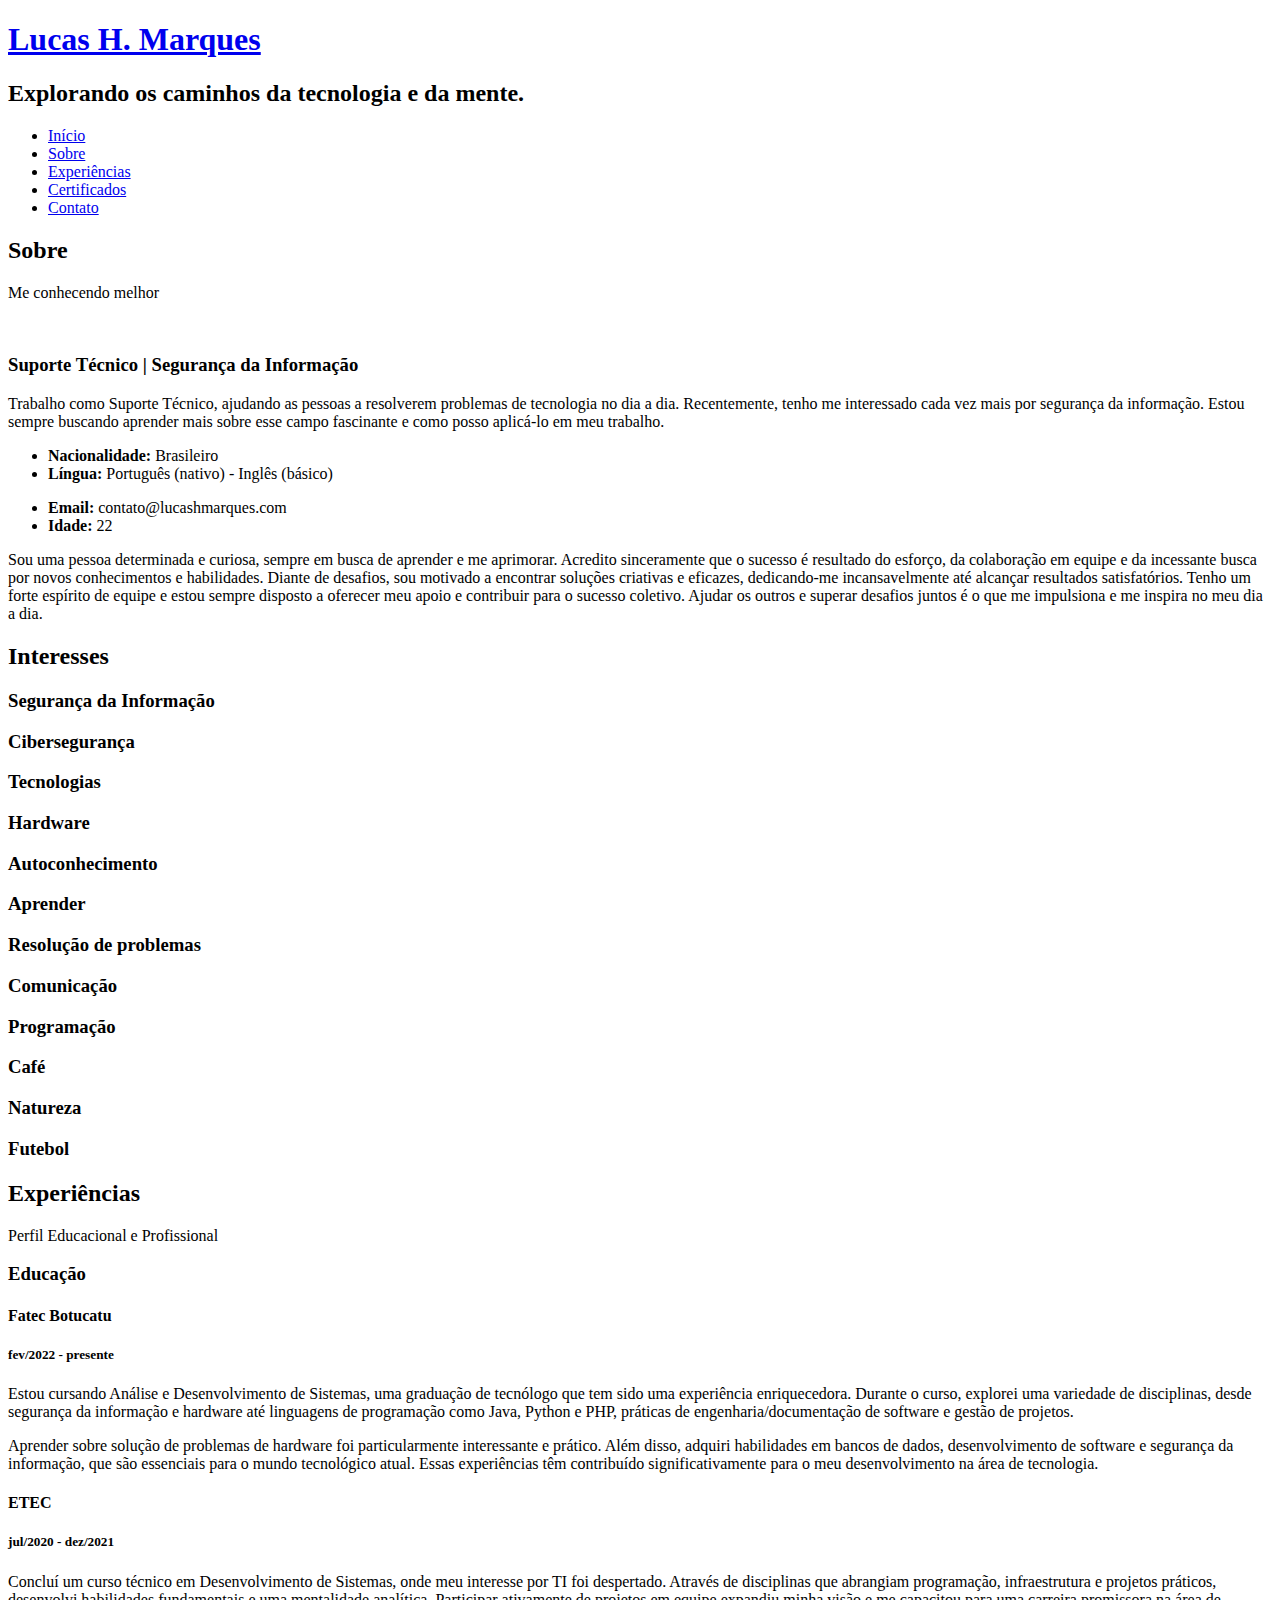
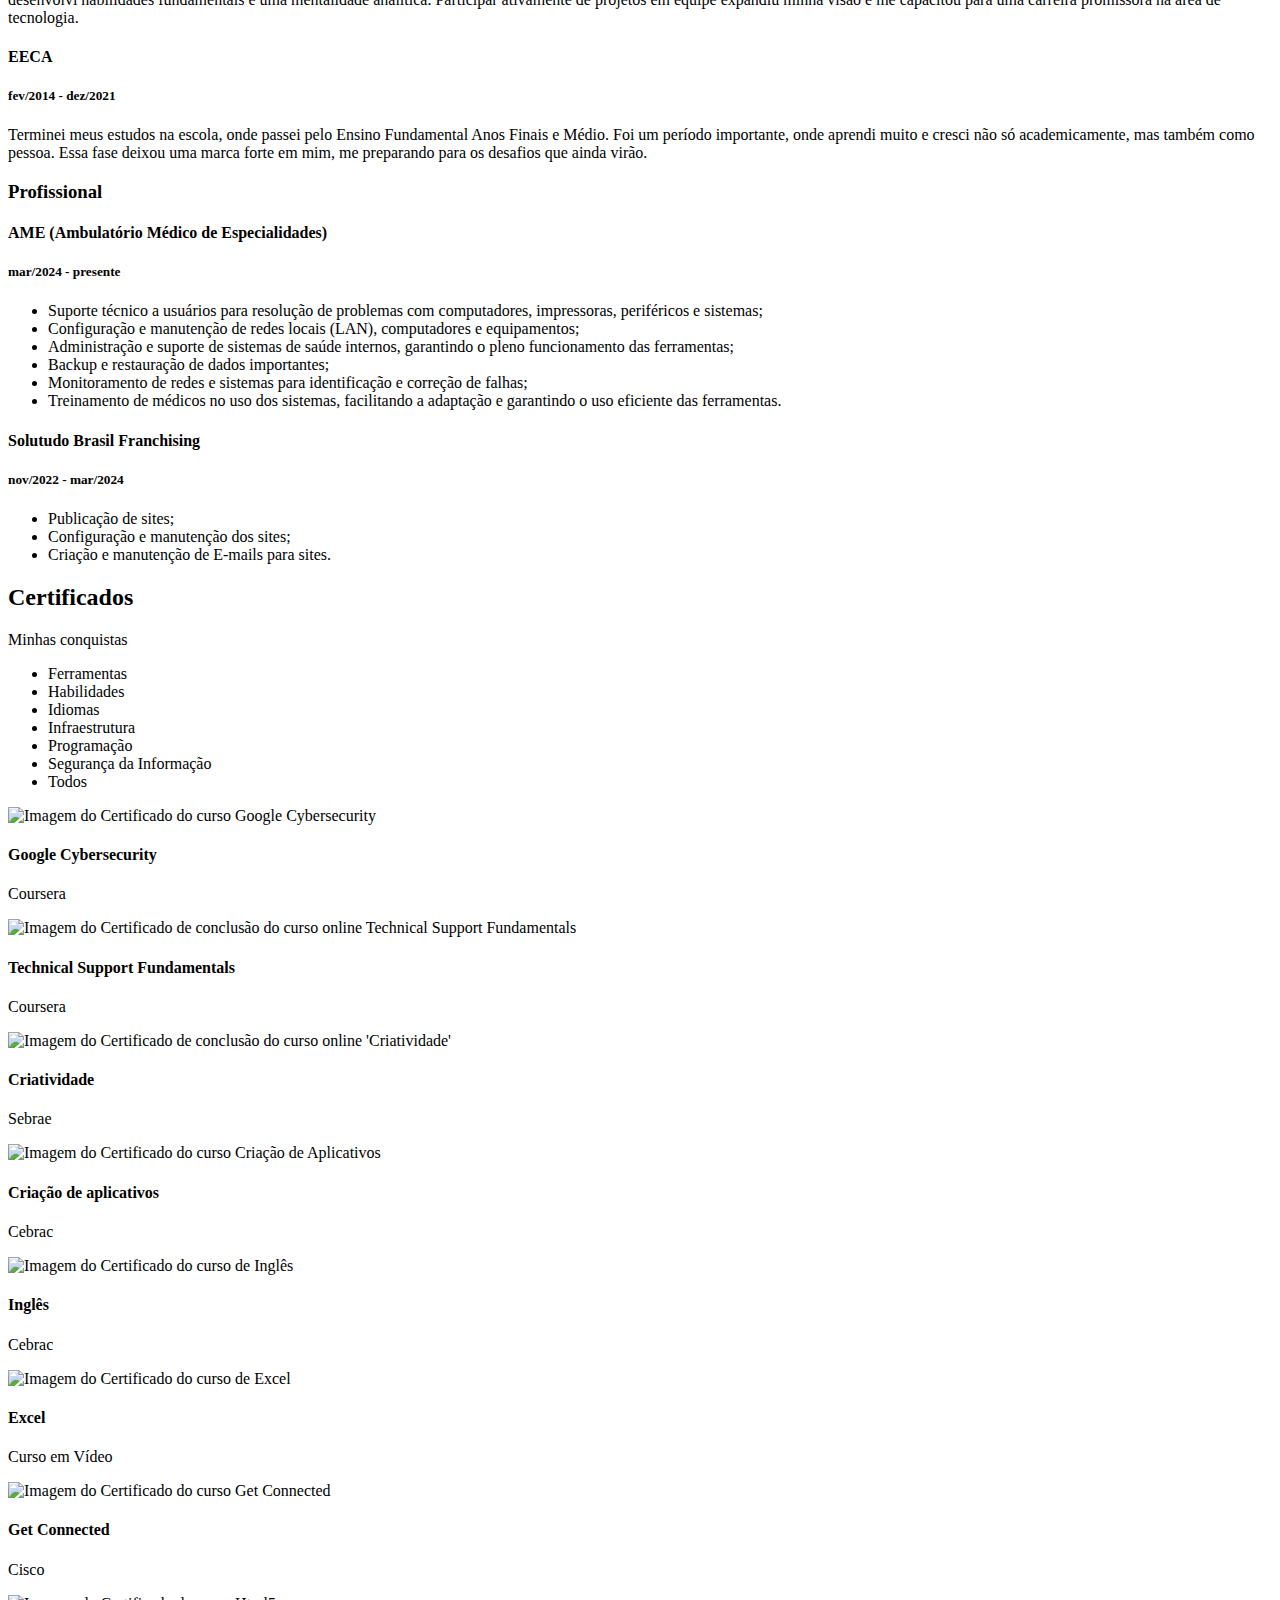
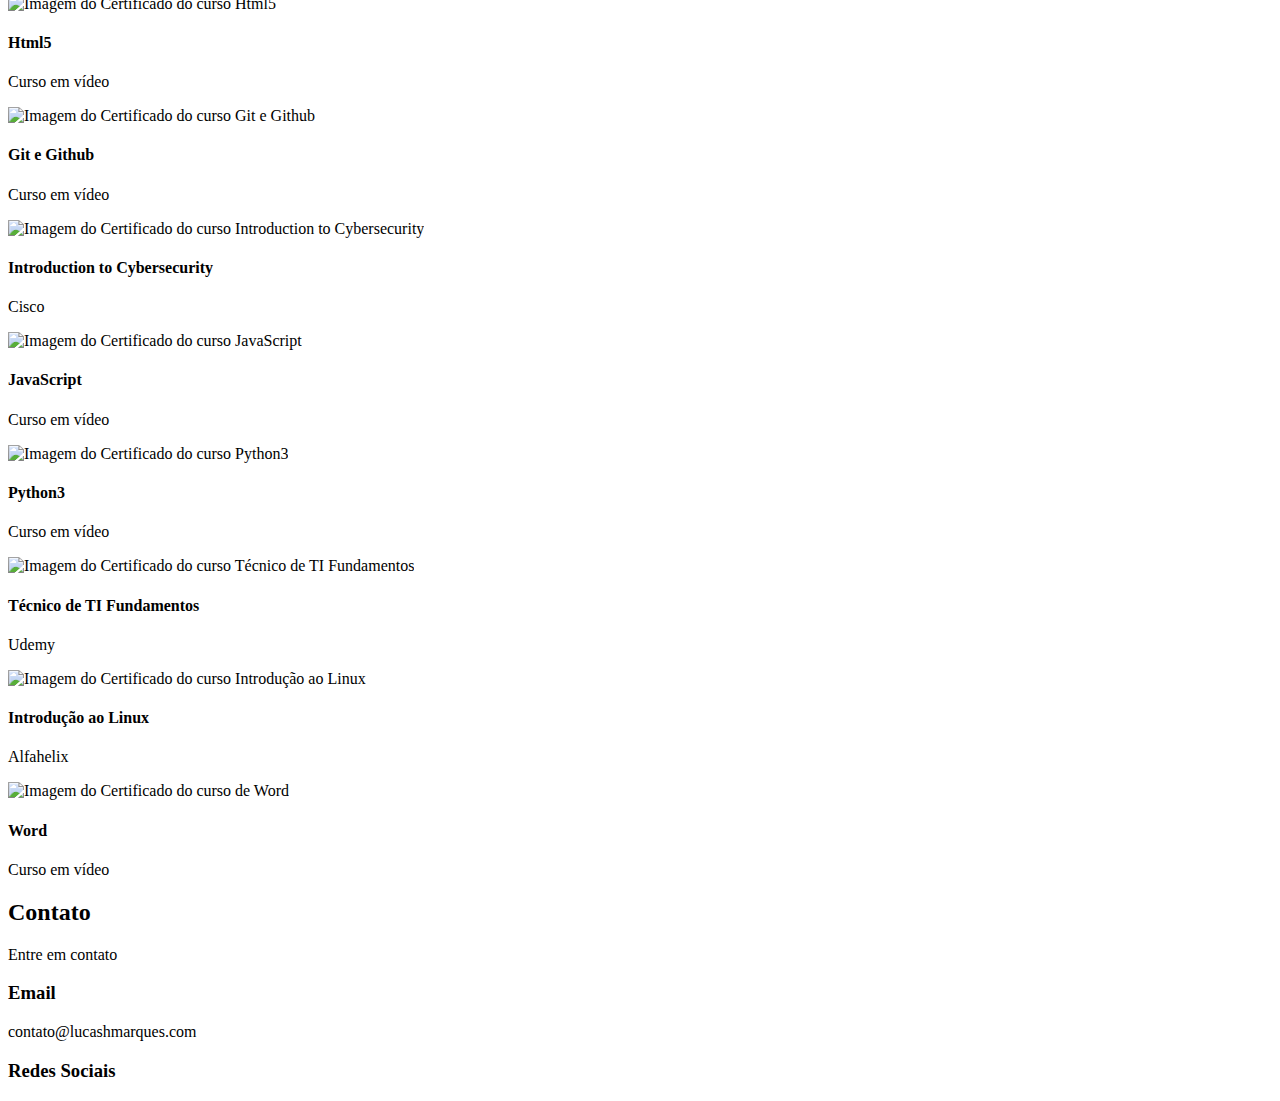
==== commit 3245cca6: "Atualizando Idade" ====
--- a/index.html
+++ b/index.html
@@ -73,11 +73,11 @@
       </nav><!-- .navbar -->
 
       <div class="social-links">
-        <a href="https://www.linkedin.com/in/lucashenriquemarques" class="linkedin" target="_blank"
+        <a href="https://www.linkedin.com/in/lucashmarques" class="linkedin" target="_blank"
           aria-label="Botão para acessar linkedin"><i class="bi bi-linkedin"></i></a>
-        <a href="https://github.com/LucasHMarques1" class="github" target="_blank"
+        <a href="https://github.com/lucashmarques1" class="github" target="_blank"
           aria-label="Botão para acessar Github"><i class="bi bi-github"></i></a>
-        <a href="https://www.instagram.com/lucashmarques_" class="instagram" target="_blank"
+        <a href="https://www.instagram.com/lucashmarques1" class="instagram" target="_blank"
           aria-label="Botão para acessar instagram"><i class="bi bi-instagram"></i></a>
       </div>
 
@@ -118,7 +118,28 @@
               <ul>
                 <li><i class="bi bi-chevron-right"></i> <strong>Email:</strong> <span>contato@lucashmarques.com</span>
                 </li>
-                <li><i class="bi bi-chevron-right"></i> <strong>Idade:</strong> <span>20</span></li>
+                <li><i class="bi bi-chevron-right"></i> <strong>Idade:</strong> <span id="idade"></span></li>
+                <!-- Calcular minha idade -->
+                <script>
+                  function calcularIdade(dataNascimento) {
+                    const hoje = new Date();
+                    const nascimento = new Date(dataNascimento);
+                    let idade = hoje.getFullYear() - nascimento.getFullYear();
+                    const mes = hoje.getMonth() - nascimento.getMonth();
+
+                    // Verifica se ainda não fez aniversário no ano atual
+                    if (mes < 0 || (mes === 0 && hoje.getDate() < nascimento.getDate())) {
+                      idade--;
+                    }
+                    return idade;
+                  }
+
+                  // Data de nascimento no formato 'YYYY-MM-DD'
+                  const dataNascimento = '2003-12-05';
+                  document.getElementById('idade').textContent = calcularIdade(dataNascimento);
+
+                </script>
+
               </ul>
             </div>
           </div>
@@ -578,11 +599,11 @@
             <i class="bx bx-share-alt"></i>
             <h3>Redes Sociais</h3>
             <div class="social-links">
-              <a href="https://www.linkedin.com/in/lucashenriquemarques" class="linkedin" target="_blank"
+              <a href="https://www.linkedin.com/in/lucashmarques" class="linkedin" target="_blank"
                 aria-label="Botão para acessar linkedin"><i class="bi bi-linkedin"></i></a>
-              <a href="https://github.com/LucasHMarques1" class="facebook" target="_blank"
+              <a href="https://github.com/lucashmarques1" class="facebook" target="_blank"
                 aria-label="Botão para acessar Github"><i class="bi bi-github"></i></a>
-              <a href="https://www.instagram.com/lucashmarques_" class="instagram" target="_blank"
+              <a href="https://www.instagram.com/lucashmarques1" class="instagram" target="_blank"
                 aria-label="Botão para acessar Instagram"><i class="bi bi-instagram"></i></a>
             </div>
           </div>
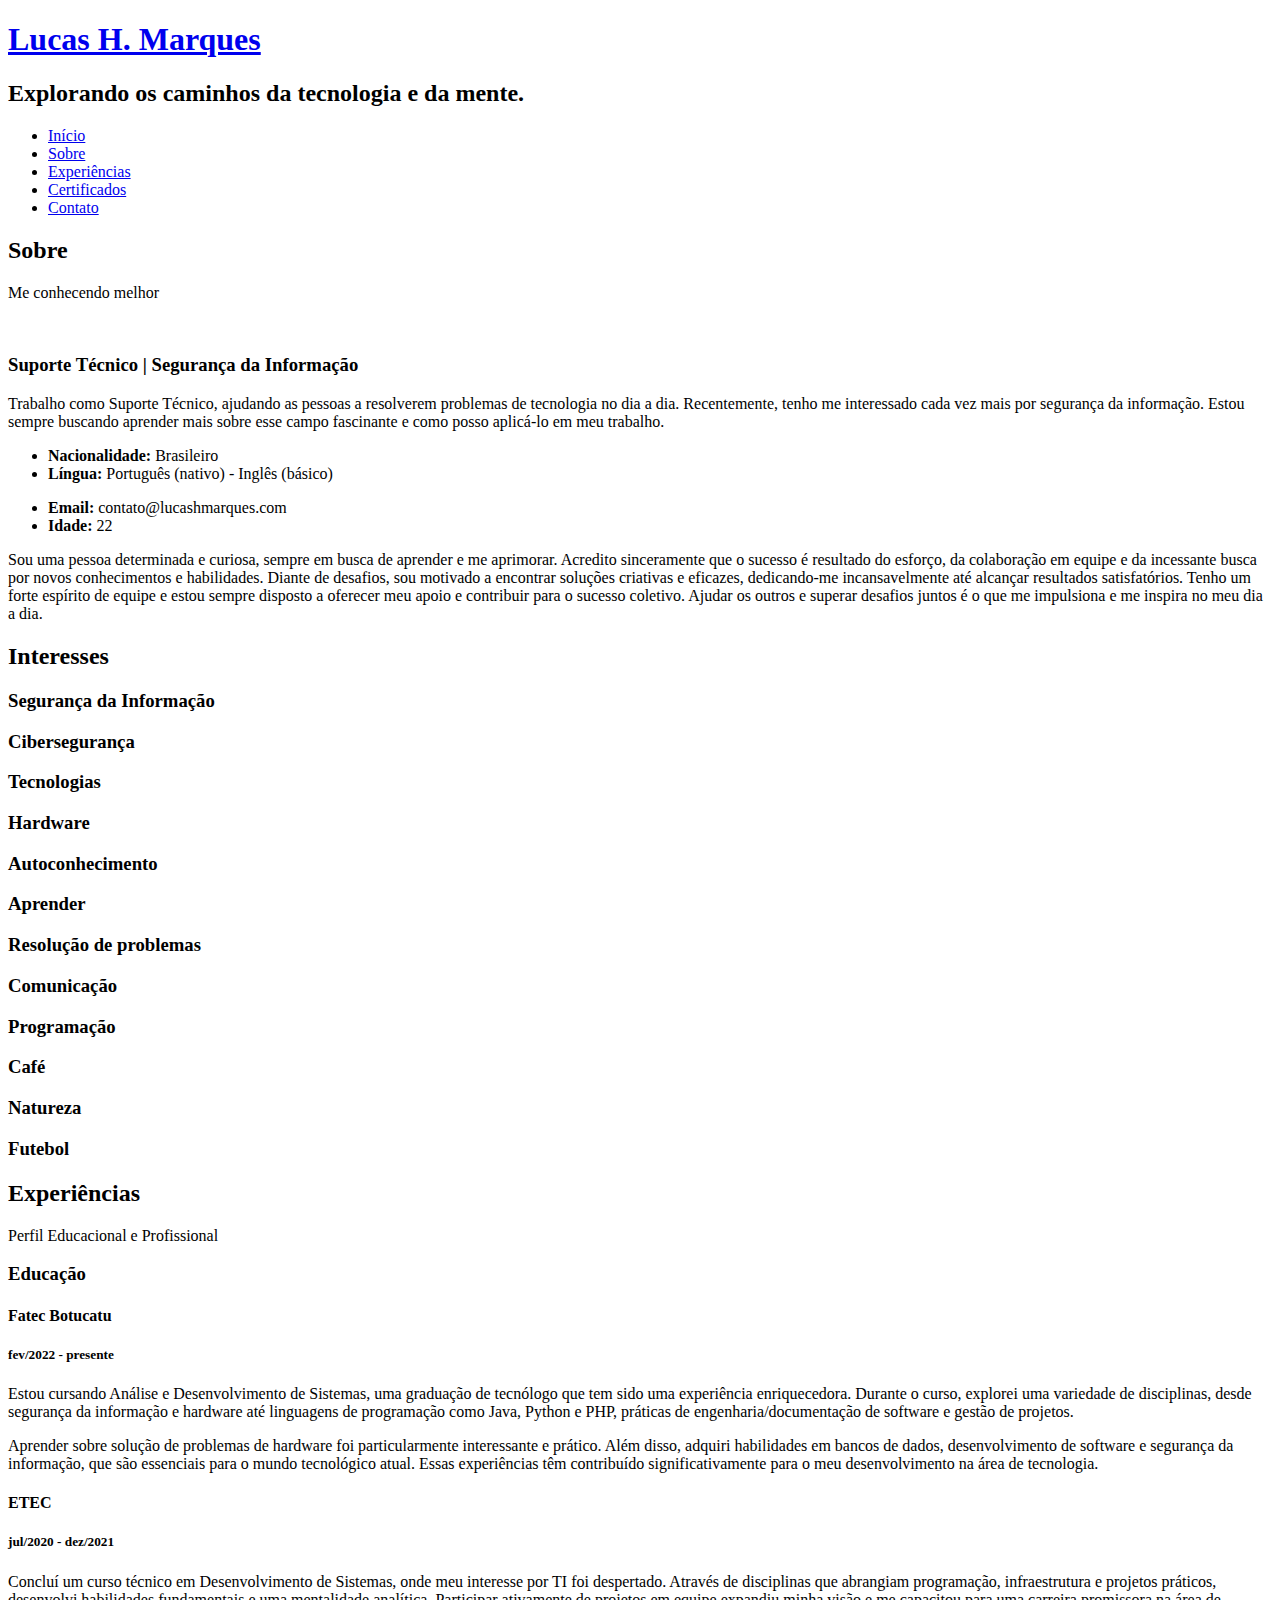
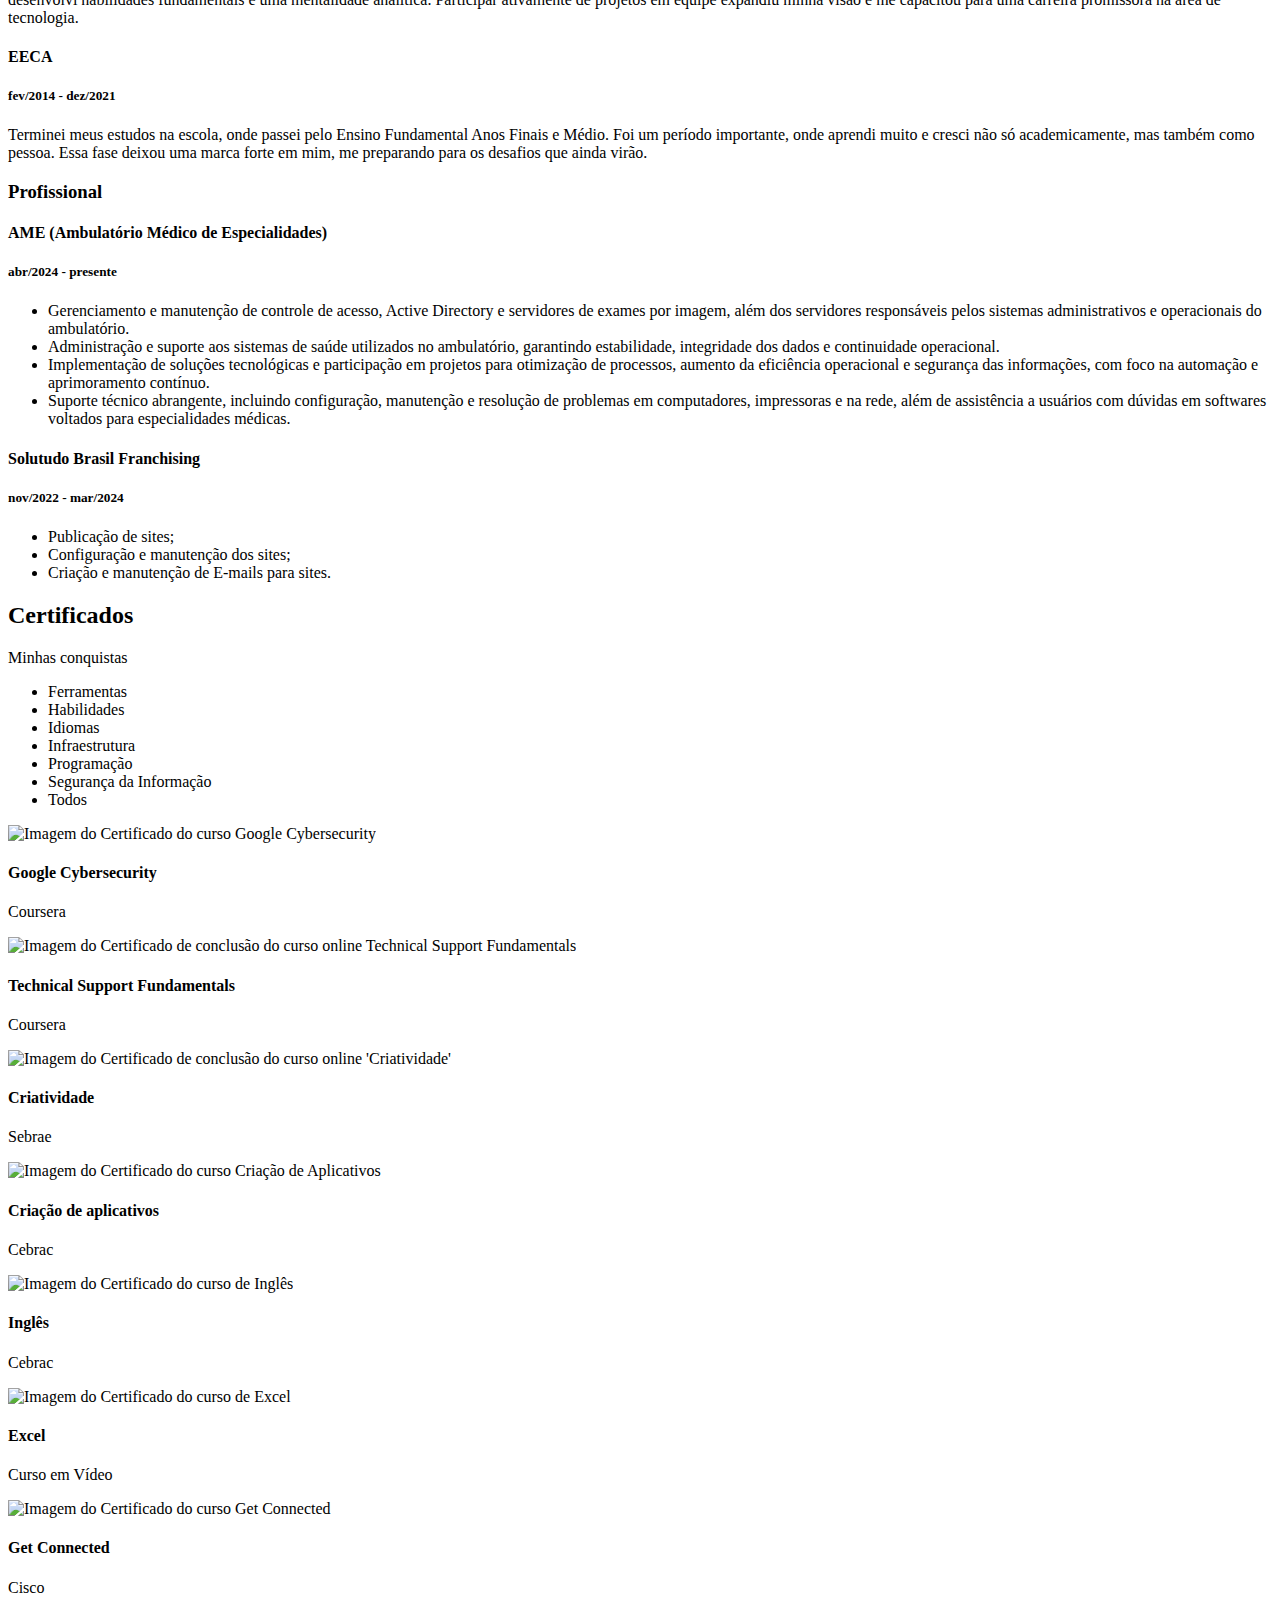
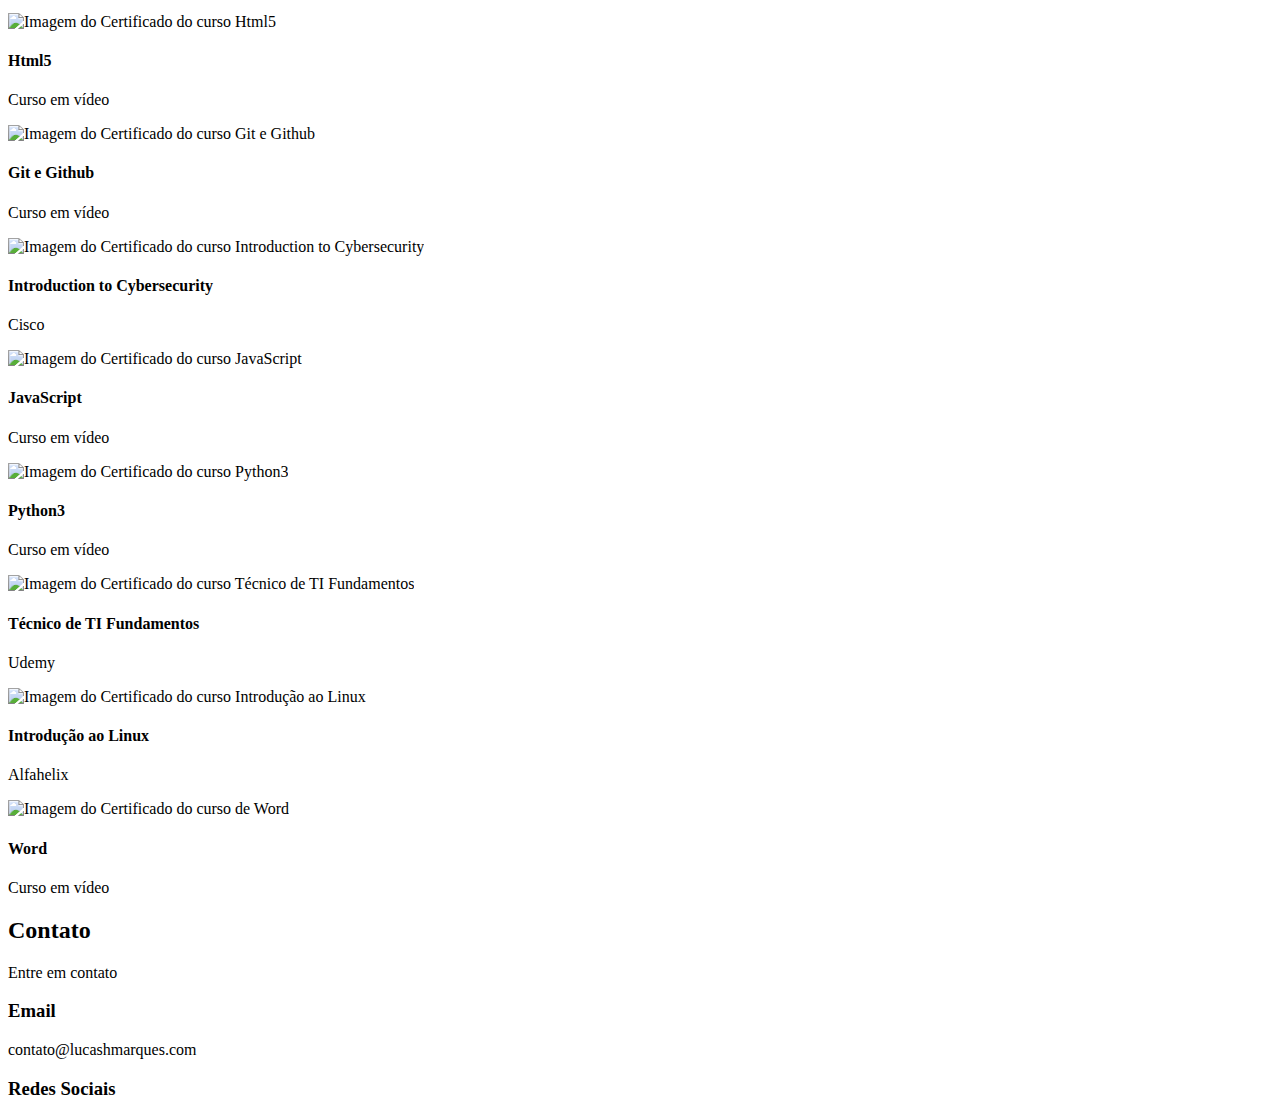
==== commit c1fe2192: "Atualizando Descrição AME" ====
--- a/index.html
+++ b/index.html
@@ -292,18 +292,13 @@
           <h3 class="resume-title">Profissional</h3>
           <div class="resume-item">
             <h4>AME (Ambulatório Médico de Especialidades)</h4>
-            <h5>mar/2024 - presente</h5>
+            <h5>abr/2024 - presente</h5>
             <p>
             <ul>
-              <li>Suporte técnico a usuários para resolução de problemas com computadores, impressoras, periféricos e
-                sistemas;</li>
-              <li>Configuração e manutenção de redes locais (LAN), computadores e equipamentos;</li>
-              <li>Administração e suporte de sistemas de saúde internos, garantindo o pleno funcionamento das
-                ferramentas;</li>
-              <li>Backup e restauração de dados importantes;</li>
-              <li>Monitoramento de redes e sistemas para identificação e correção de falhas;</li>
-              <li>Treinamento de médicos no uso dos sistemas, facilitando a adaptação e garantindo o uso eficiente das
-                ferramentas.</li>
+              <li> Gerenciamento e manutenção de controle de acesso, Active Directory e servidores de exames por imagem, além dos servidores responsáveis pelos sistemas administrativos e operacionais do ambulatório.</li>
+              <li> Administração e suporte aos sistemas de saúde utilizados no ambulatório, garantindo estabilidade, integridade dos dados e continuidade operacional.</li>
+              <li> Implementação de soluções tecnológicas e participação em projetos para otimização de processos, aumento da eficiência operacional e segurança das informações, com foco na automação e aprimoramento contínuo.</li>
+              <li> Suporte técnico abrangente, incluindo configuração, manutenção e resolução de problemas em computadores, impressoras e na rede, além de assistência a usuários com dúvidas em softwares voltados para especialidades médicas.</li>
             </ul>
             </p>
           </div>
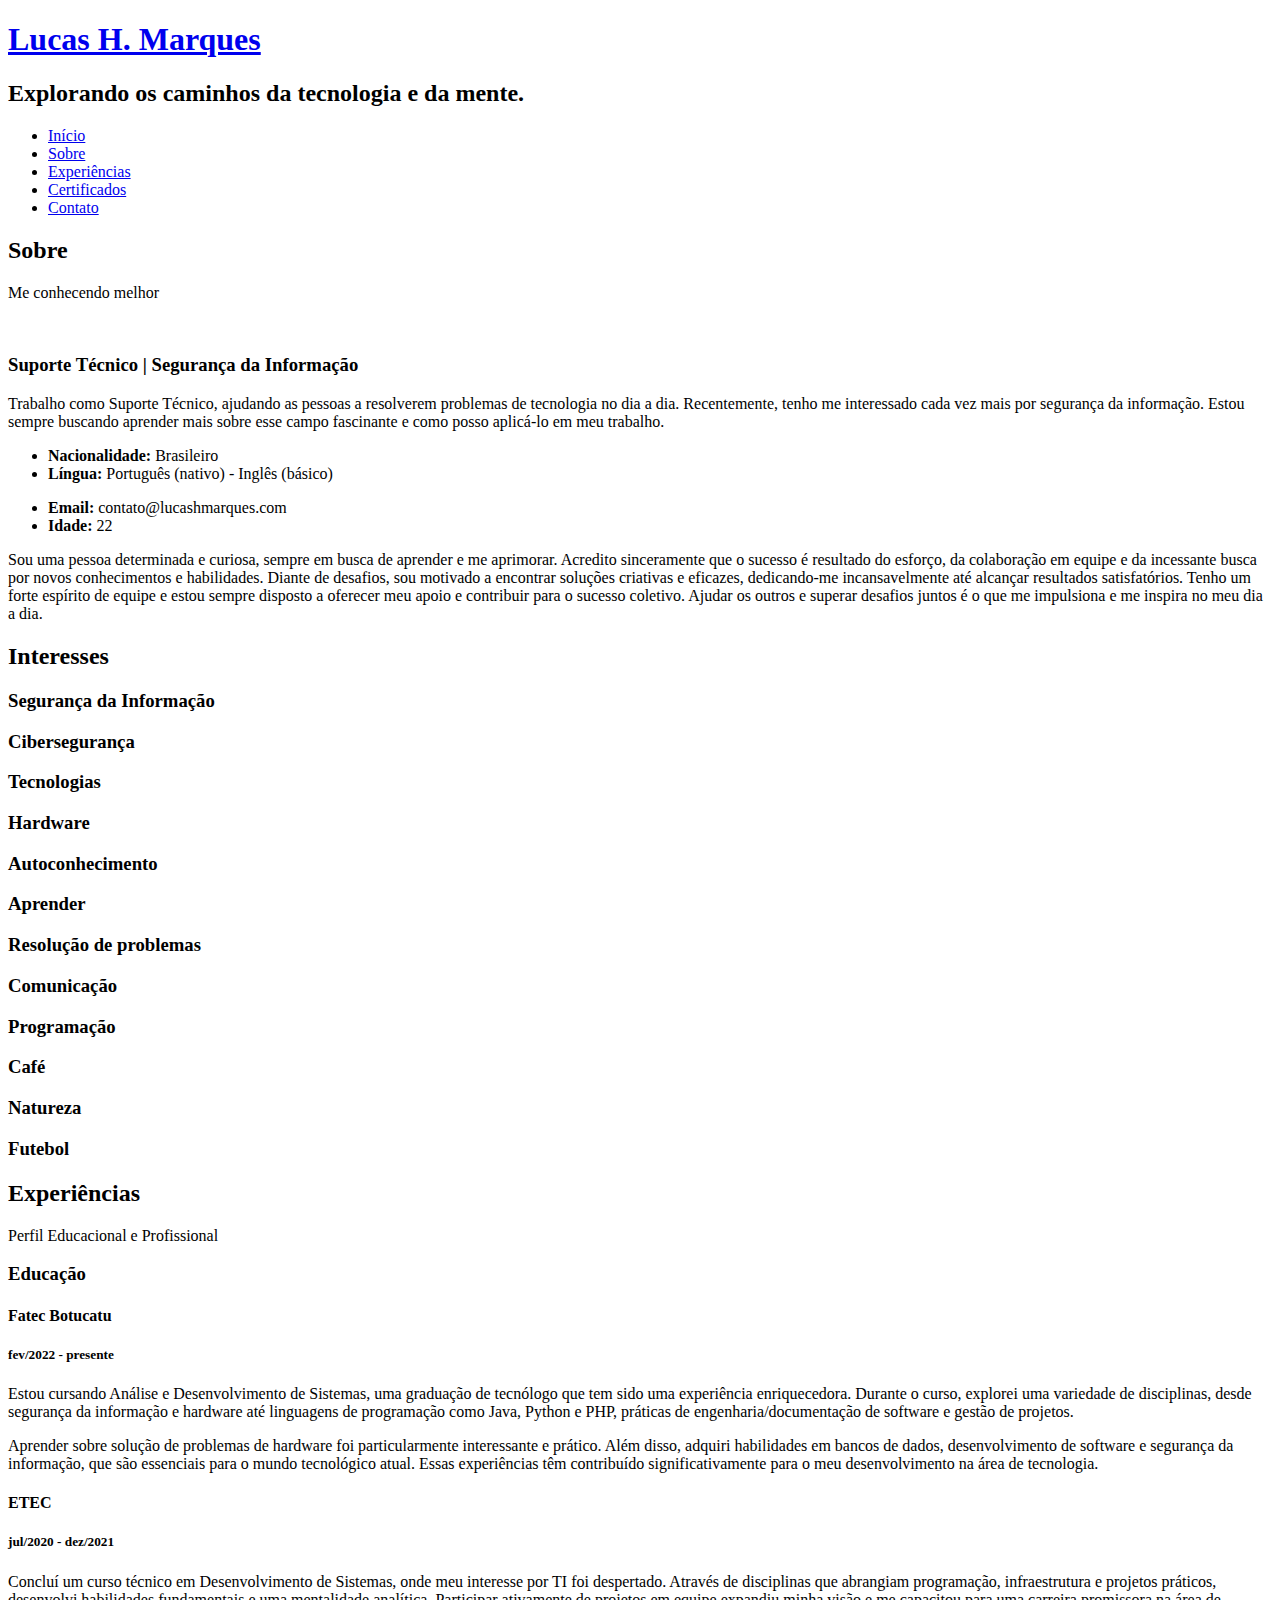
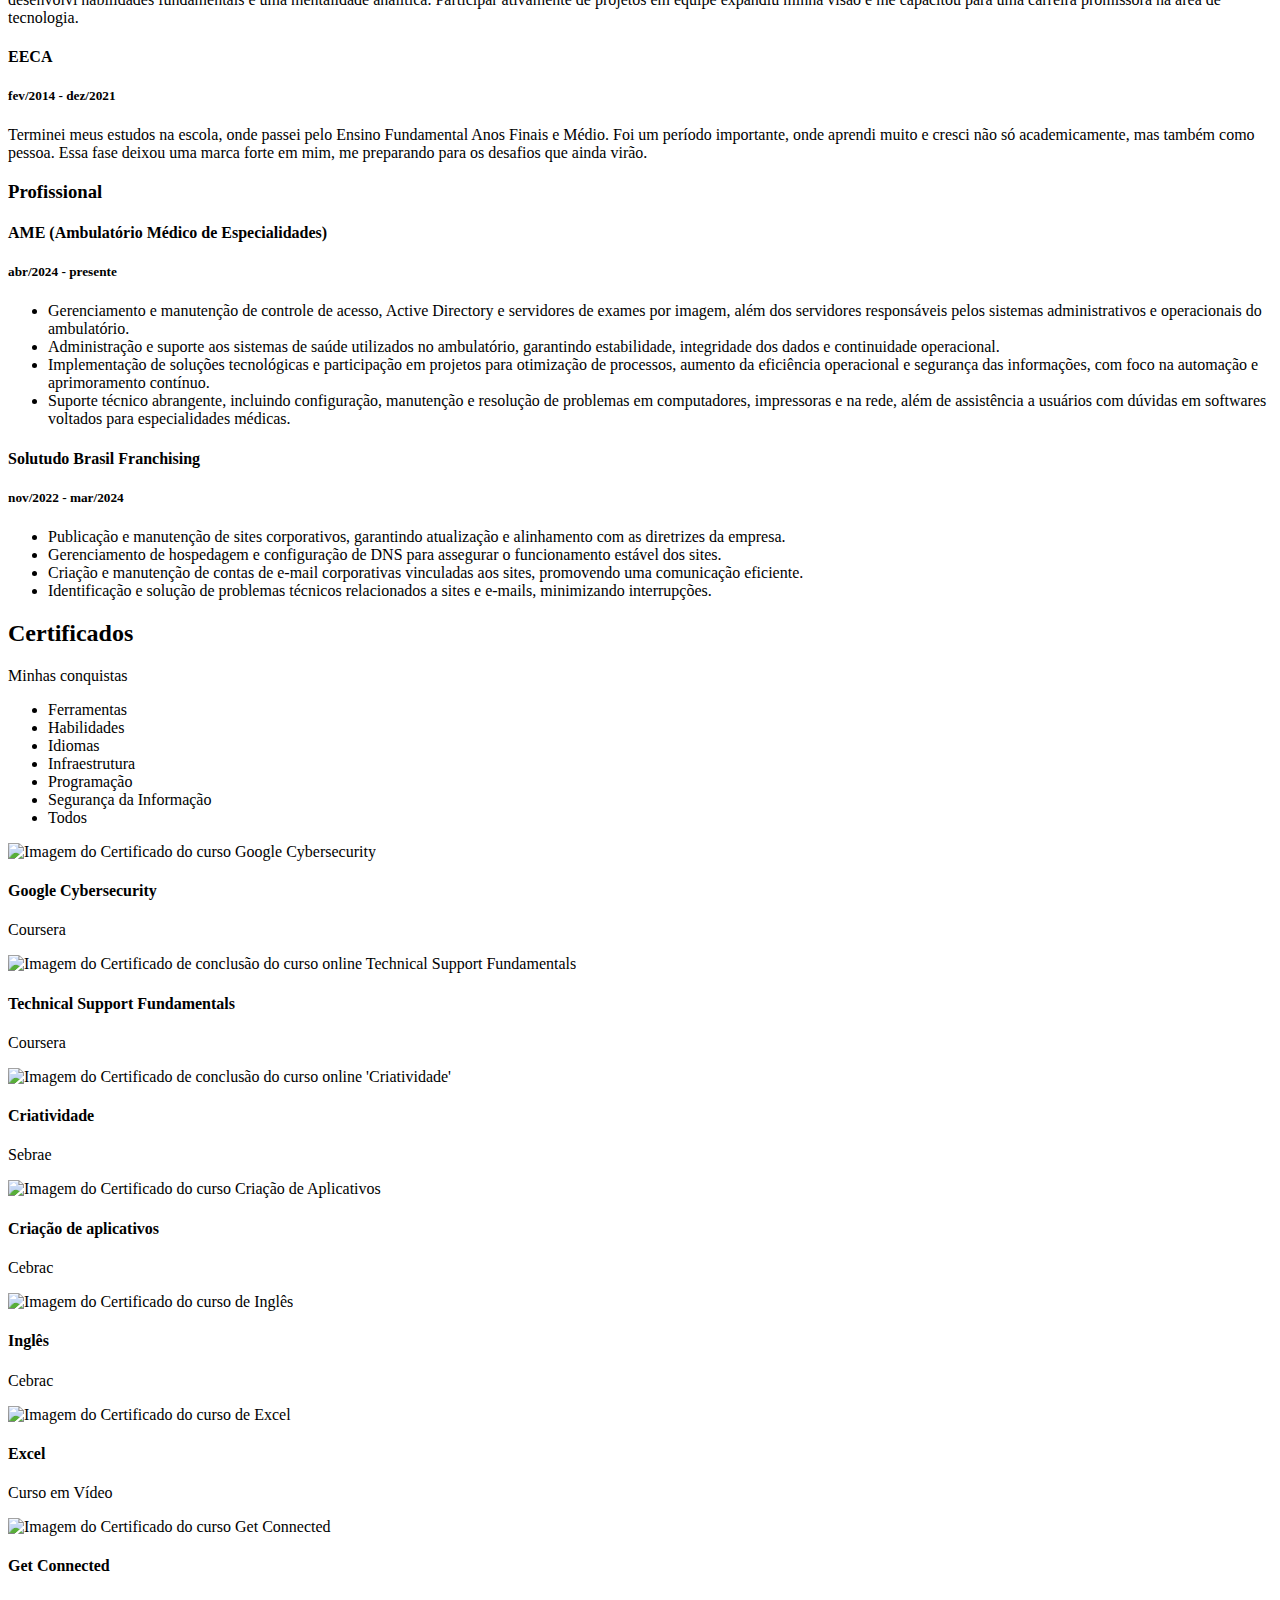
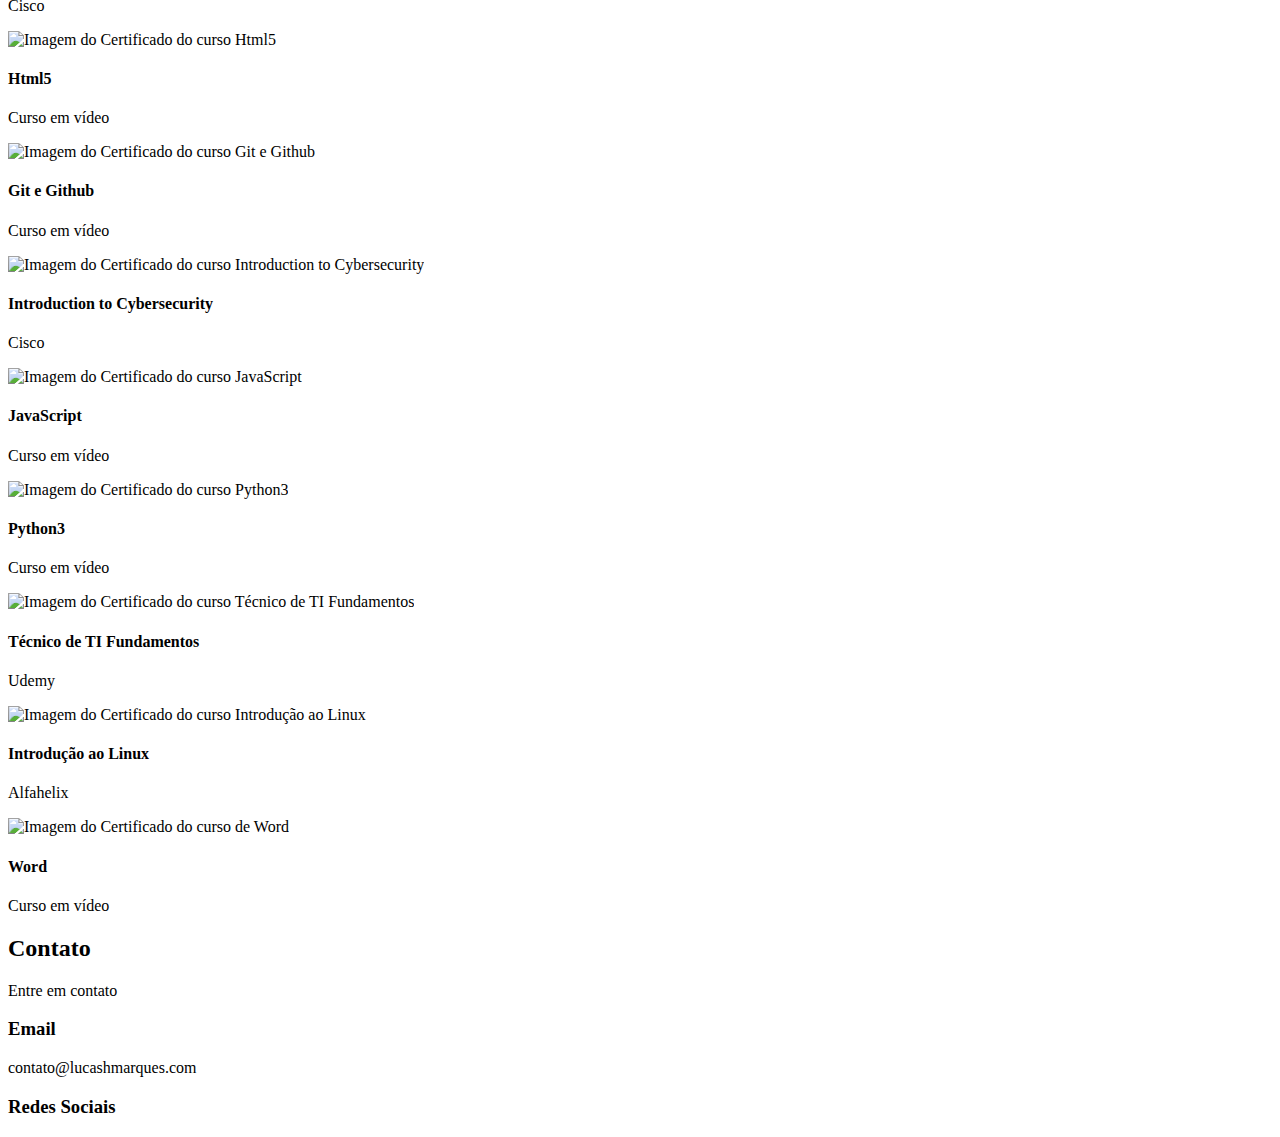
==== commit 43733941: "Atualizando Descrição" ====
--- a/index.html
+++ b/index.html
@@ -295,10 +295,16 @@
             <h5>abr/2024 - presente</h5>
             <p>
             <ul>
-              <li> Gerenciamento e manutenção de controle de acesso, Active Directory e servidores de exames por imagem, além dos servidores responsáveis pelos sistemas administrativos e operacionais do ambulatório.</li>
-              <li> Administração e suporte aos sistemas de saúde utilizados no ambulatório, garantindo estabilidade, integridade dos dados e continuidade operacional.</li>
-              <li> Implementação de soluções tecnológicas e participação em projetos para otimização de processos, aumento da eficiência operacional e segurança das informações, com foco na automação e aprimoramento contínuo.</li>
-              <li> Suporte técnico abrangente, incluindo configuração, manutenção e resolução de problemas em computadores, impressoras e na rede, além de assistência a usuários com dúvidas em softwares voltados para especialidades médicas.</li>
+              <li> Gerenciamento e manutenção de controle de acesso, Active Directory e servidores de exames por imagem,
+                além dos servidores responsáveis pelos sistemas administrativos e operacionais do ambulatório.</li>
+              <li> Administração e suporte aos sistemas de saúde utilizados no ambulatório, garantindo estabilidade,
+                integridade dos dados e continuidade operacional.</li>
+              <li> Implementação de soluções tecnológicas e participação em projetos para otimização de processos,
+                aumento da eficiência operacional e segurança das informações, com foco na automação e aprimoramento
+                contínuo.</li>
+              <li> Suporte técnico abrangente, incluindo configuração, manutenção e resolução de problemas em
+                computadores, impressoras e na rede, além de assistência a usuários com dúvidas em softwares voltados
+                para especialidades médicas.</li>
             </ul>
             </p>
           </div>
@@ -307,9 +313,14 @@
             <h5>nov/2022 - mar/2024</h5>
             <p>
             <ul>
-              <li>Publicação de sites;</li>
-              <li>Configuração e manutenção dos sites;</li>
-              <li>Criação e manutenção de E-mails para sites.</li>
+              <li>Publicação e manutenção de sites corporativos, garantindo atualização e alinhamento com as diretrizes
+                da empresa.</li>
+              <li>Gerenciamento de hospedagem e configuração de DNS para assegurar o funcionamento estável dos sites.
+              </li>
+              <li>Criação e manutenção de contas de e-mail corporativas vinculadas aos sites, promovendo uma comunicação
+                eficiente.</li>
+              <li>Identificação e solução de problemas técnicos relacionados a sites e e-mails, minimizando
+                interrupções.</li>
             </ul>
             </p>
           </div>
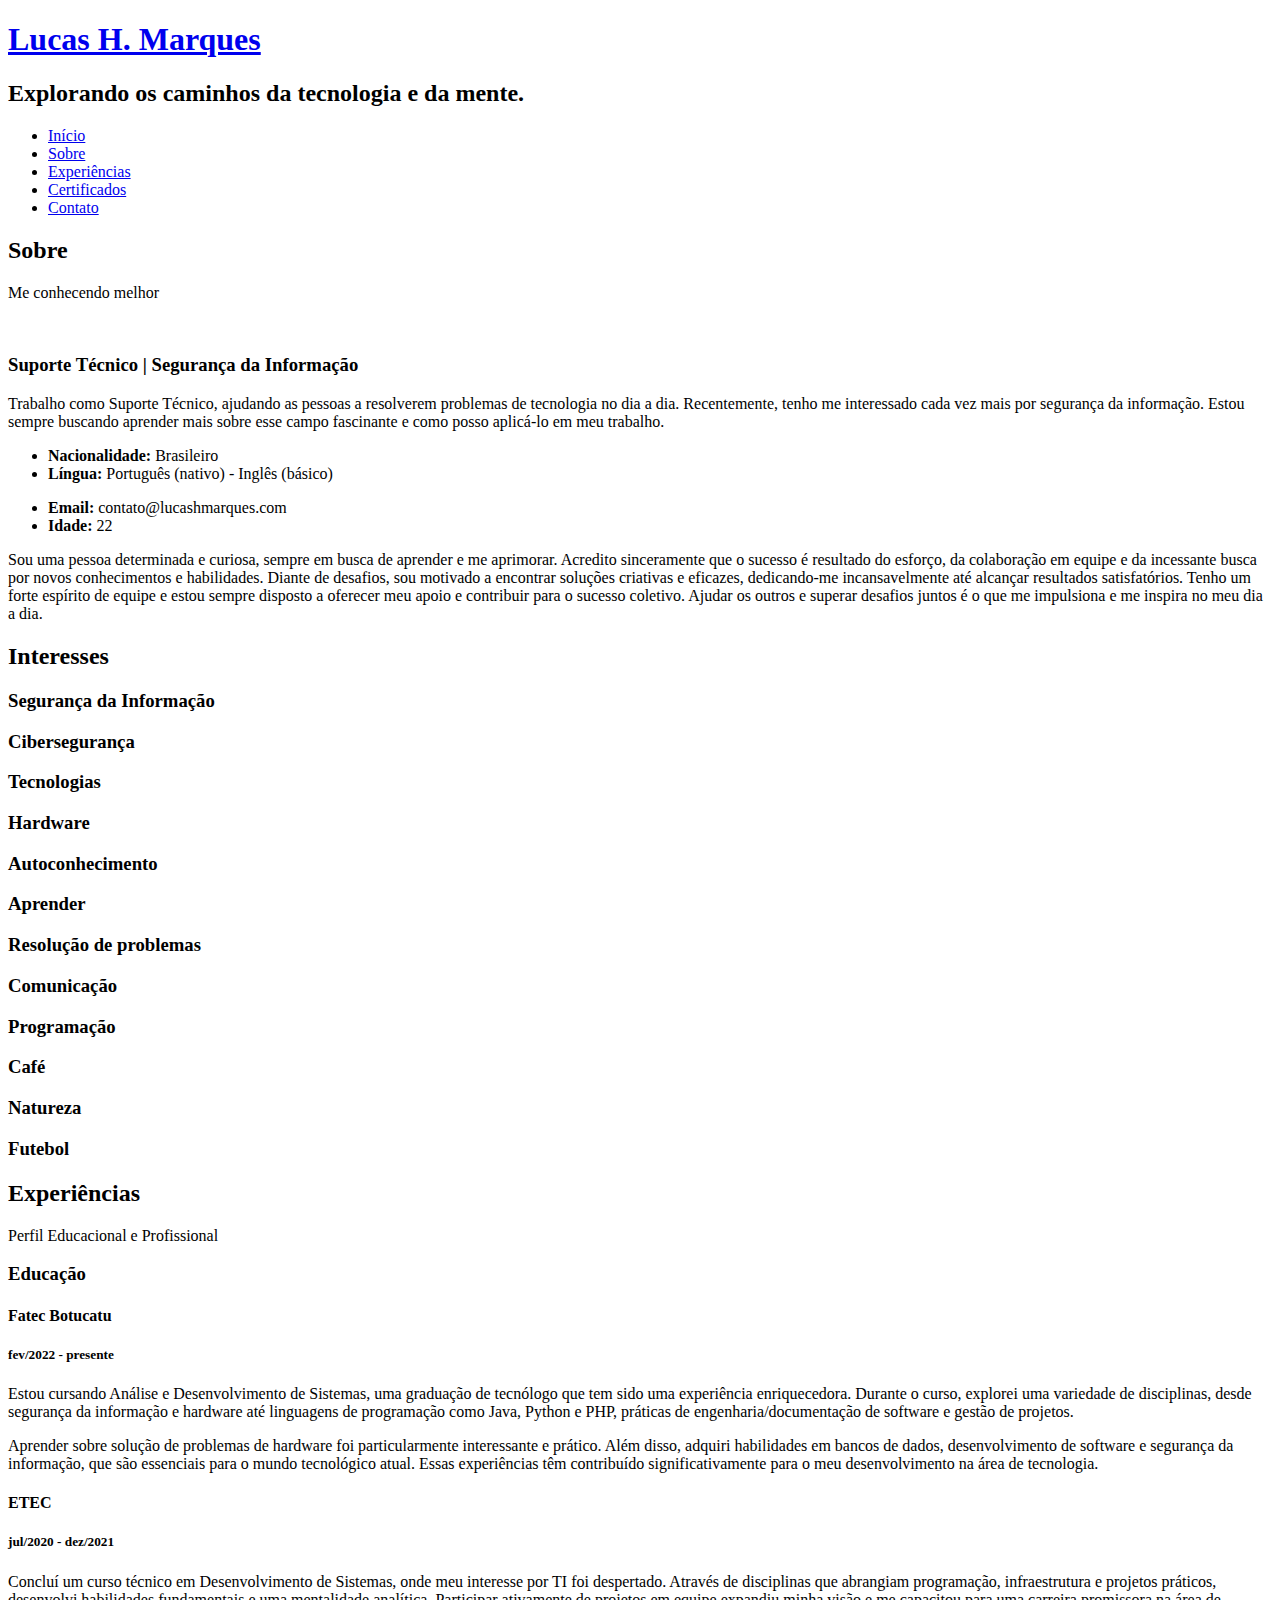
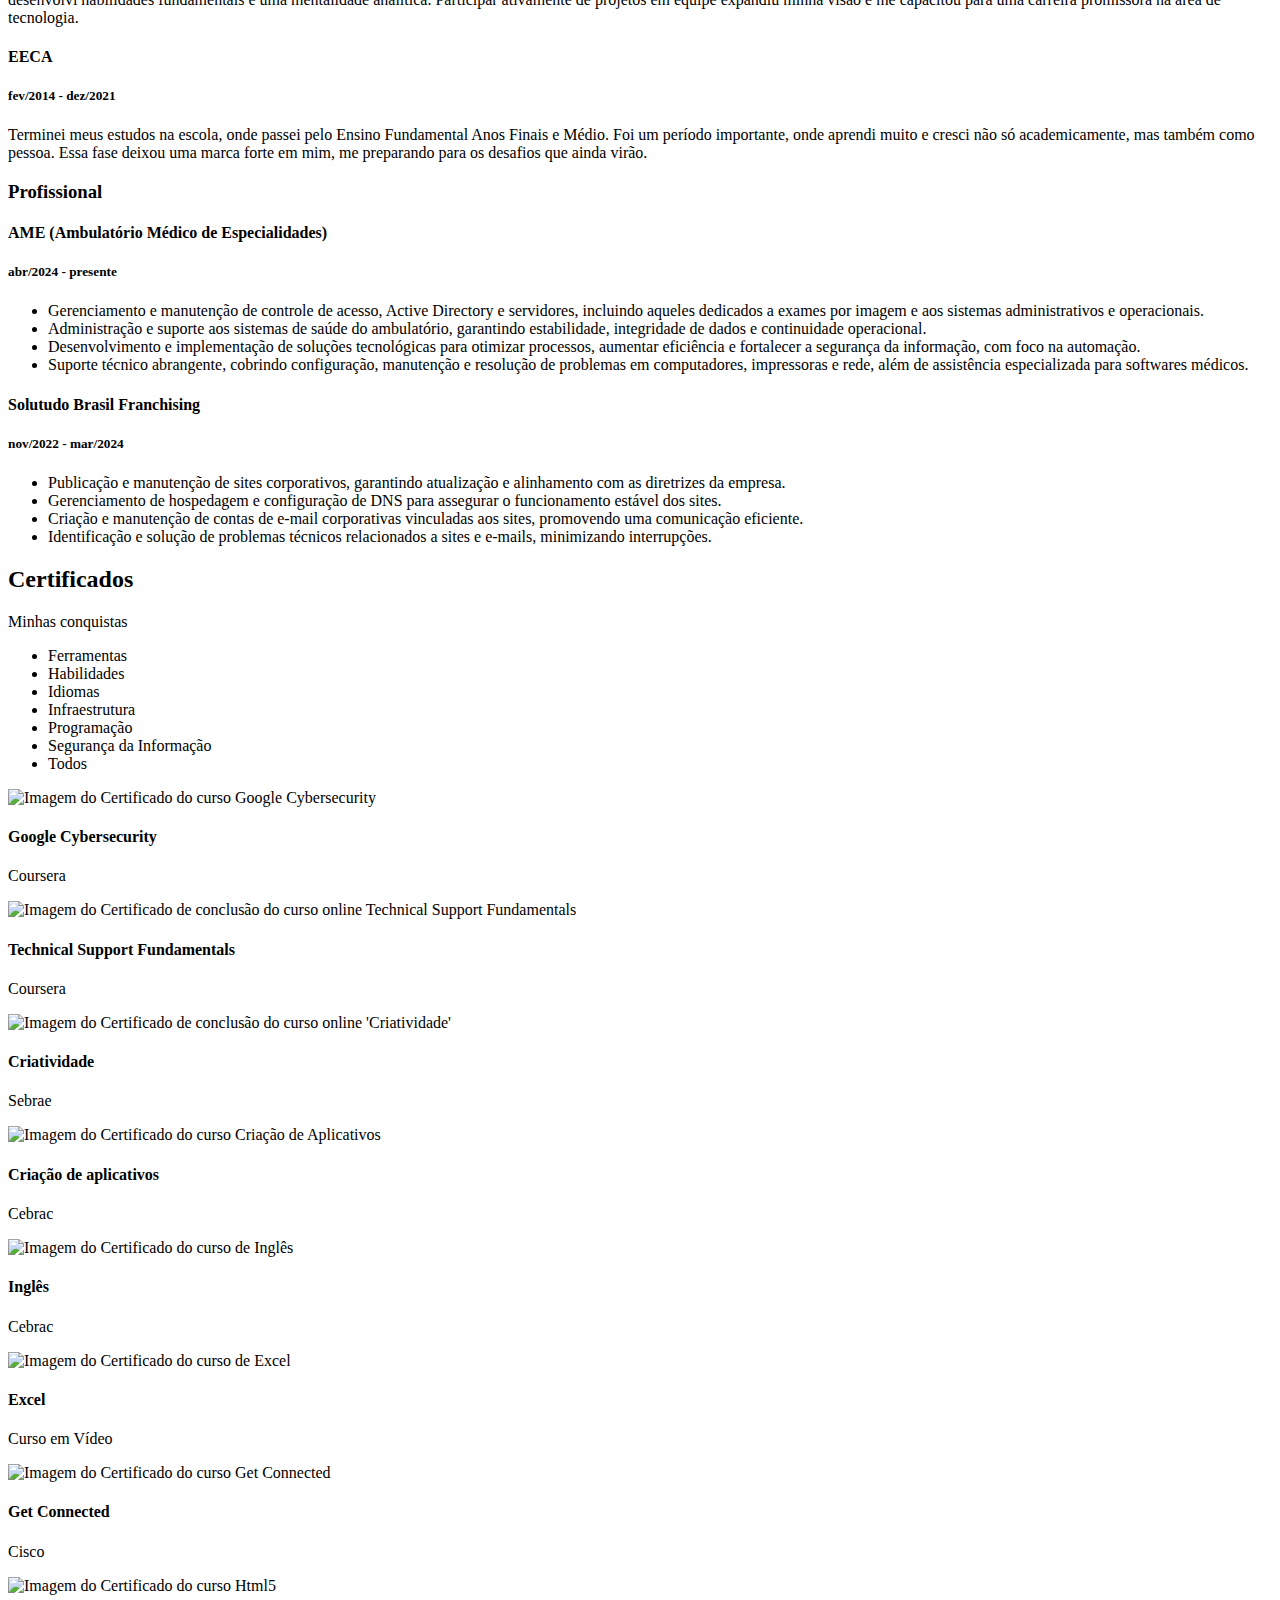
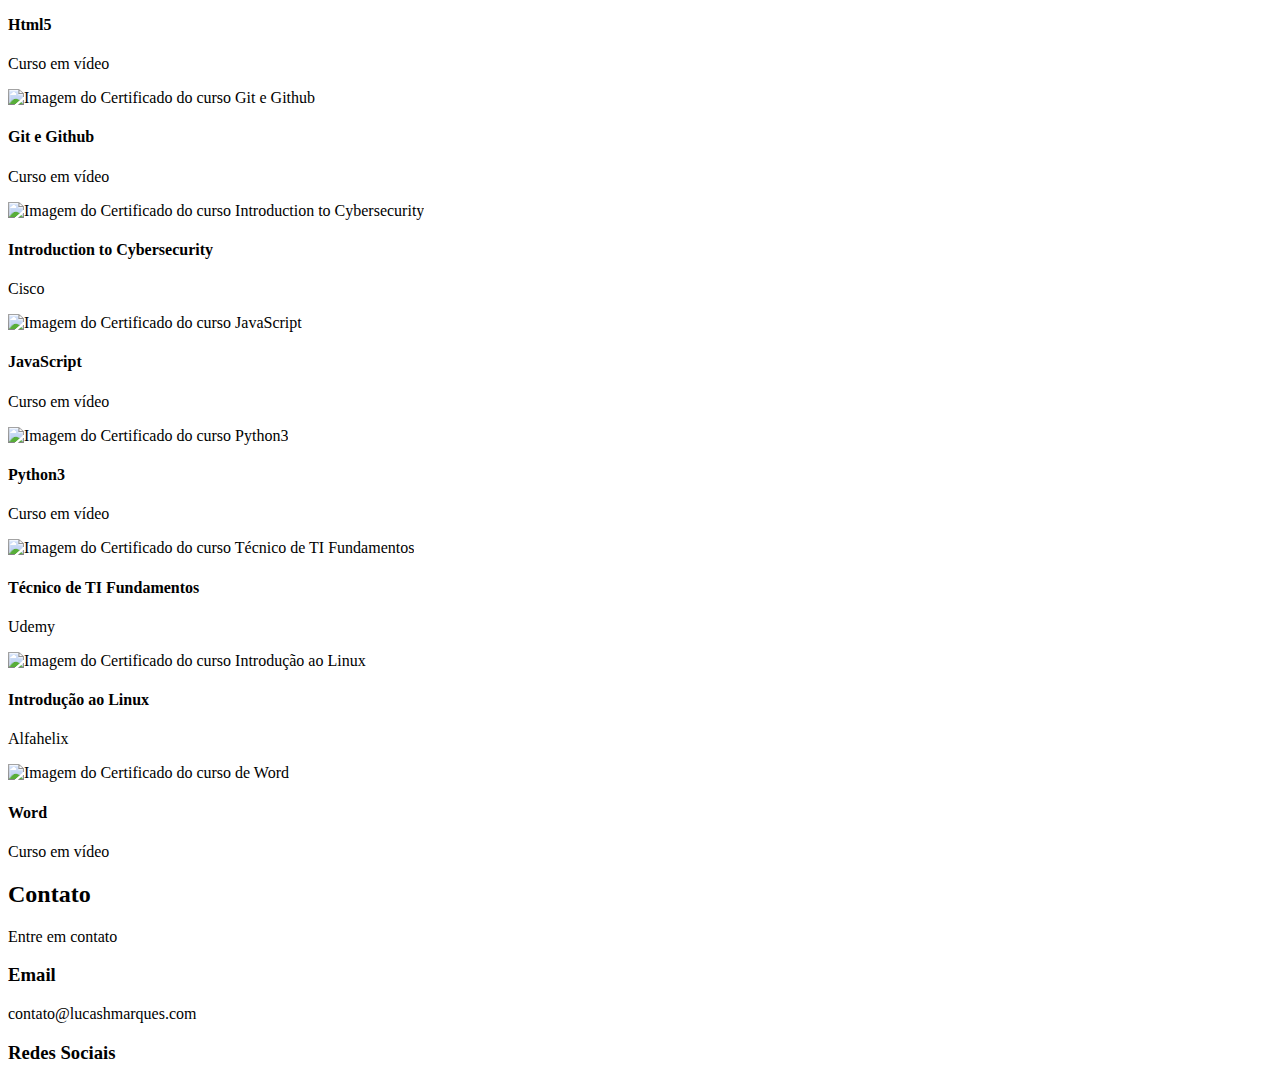
==== commit e0a97b16: "Atualização Descrição" ====
--- a/index.html
+++ b/index.html
@@ -295,16 +295,14 @@
             <h5>abr/2024 - presente</h5>
             <p>
             <ul>
-              <li> Gerenciamento e manutenção de controle de acesso, Active Directory e servidores de exames por imagem,
-                além dos servidores responsáveis pelos sistemas administrativos e operacionais do ambulatório.</li>
-              <li> Administração e suporte aos sistemas de saúde utilizados no ambulatório, garantindo estabilidade,
-                integridade dos dados e continuidade operacional.</li>
-              <li> Implementação de soluções tecnológicas e participação em projetos para otimização de processos,
-                aumento da eficiência operacional e segurança das informações, com foco na automação e aprimoramento
-                contínuo.</li>
-              <li> Suporte técnico abrangente, incluindo configuração, manutenção e resolução de problemas em
-                computadores, impressoras e na rede, além de assistência a usuários com dúvidas em softwares voltados
-                para especialidades médicas.</li>
+              <li>Gerenciamento e manutenção de controle de acesso, Active Directory e servidores, incluindo aqueles
+                dedicados a exames por imagem e aos sistemas administrativos e operacionais.</li>
+              <li>Administração e suporte aos sistemas de saúde do ambulatório, garantindo estabilidade, integridade de
+                dados e continuidade operacional.</li>
+              <li>Desenvolvimento e implementação de soluções tecnológicas para otimizar processos, aumentar eficiência
+                e fortalecer a segurança da informação, com foco na automação.</li>
+              <li>Suporte técnico abrangente, cobrindo configuração, manutenção e resolução de problemas em
+                computadores, impressoras e rede, além de assistência especializada para softwares médicos.</li>
             </ul>
             </p>
           </div>
